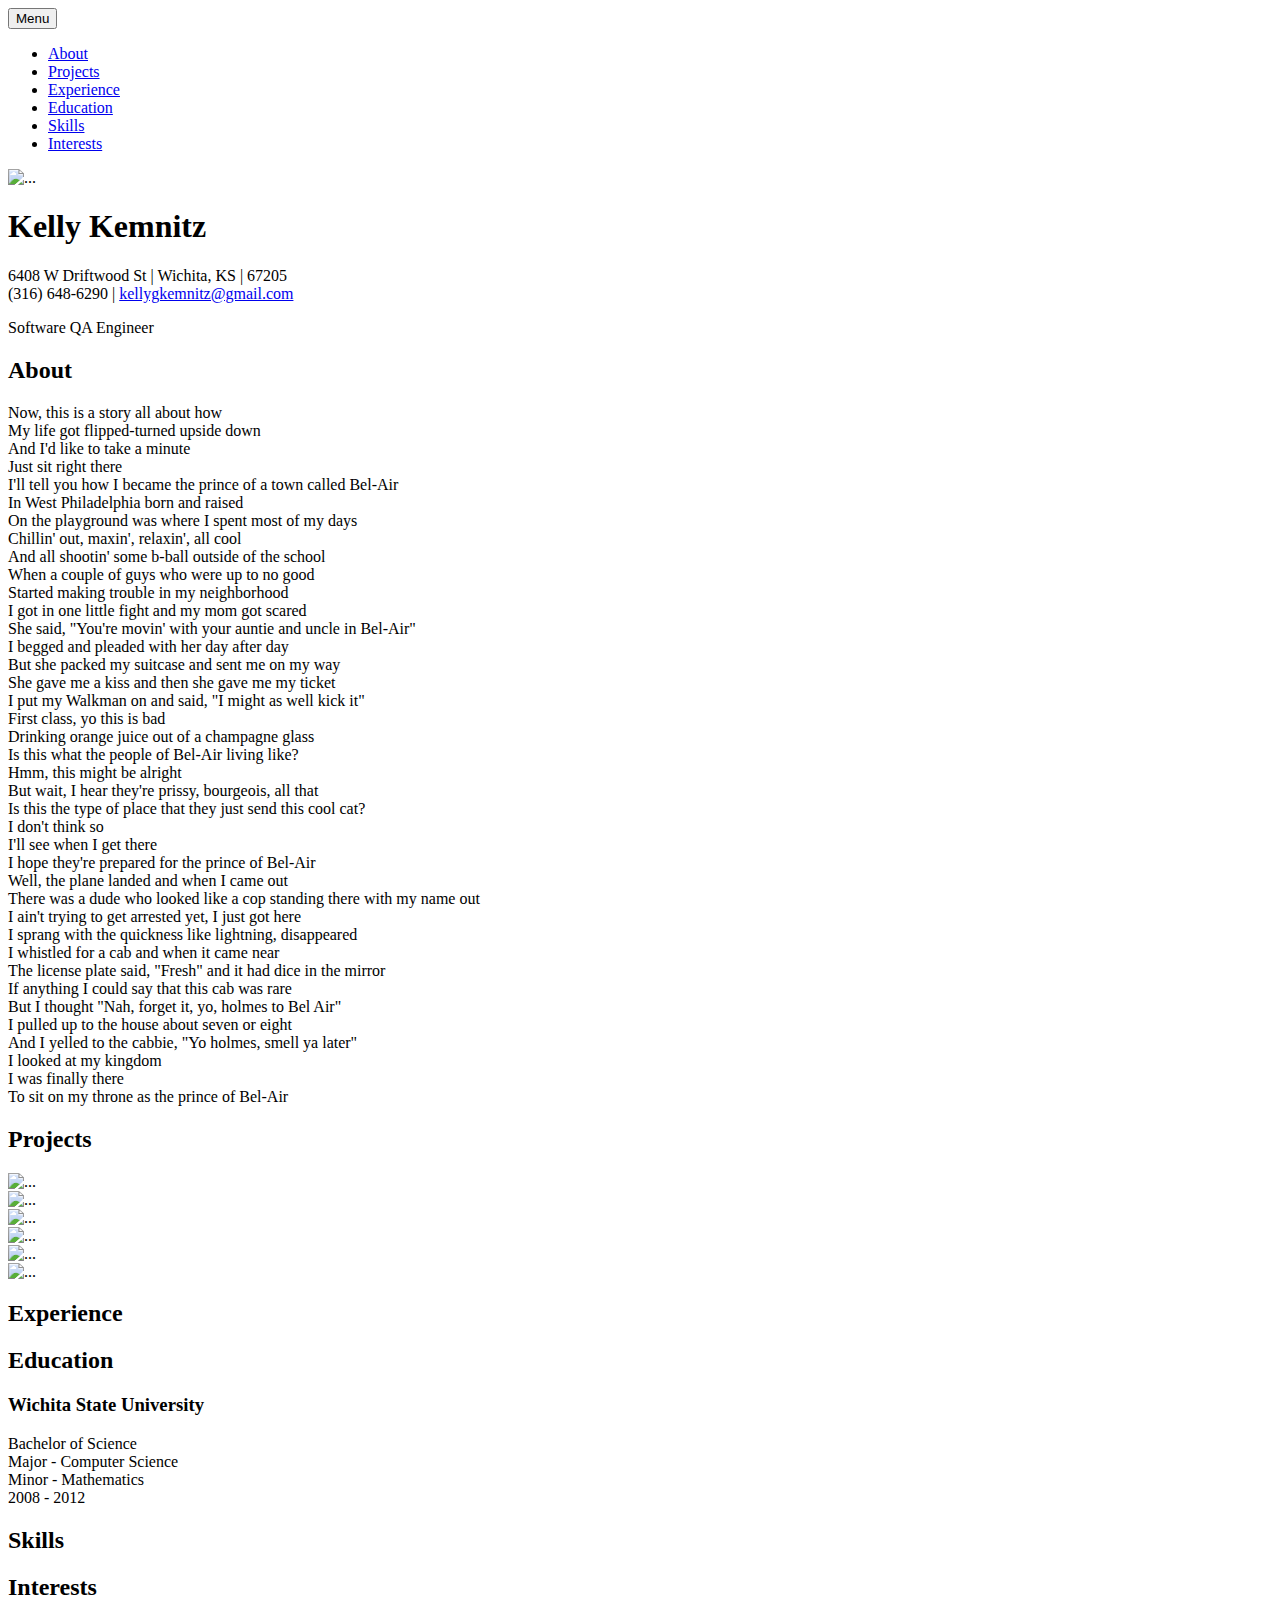
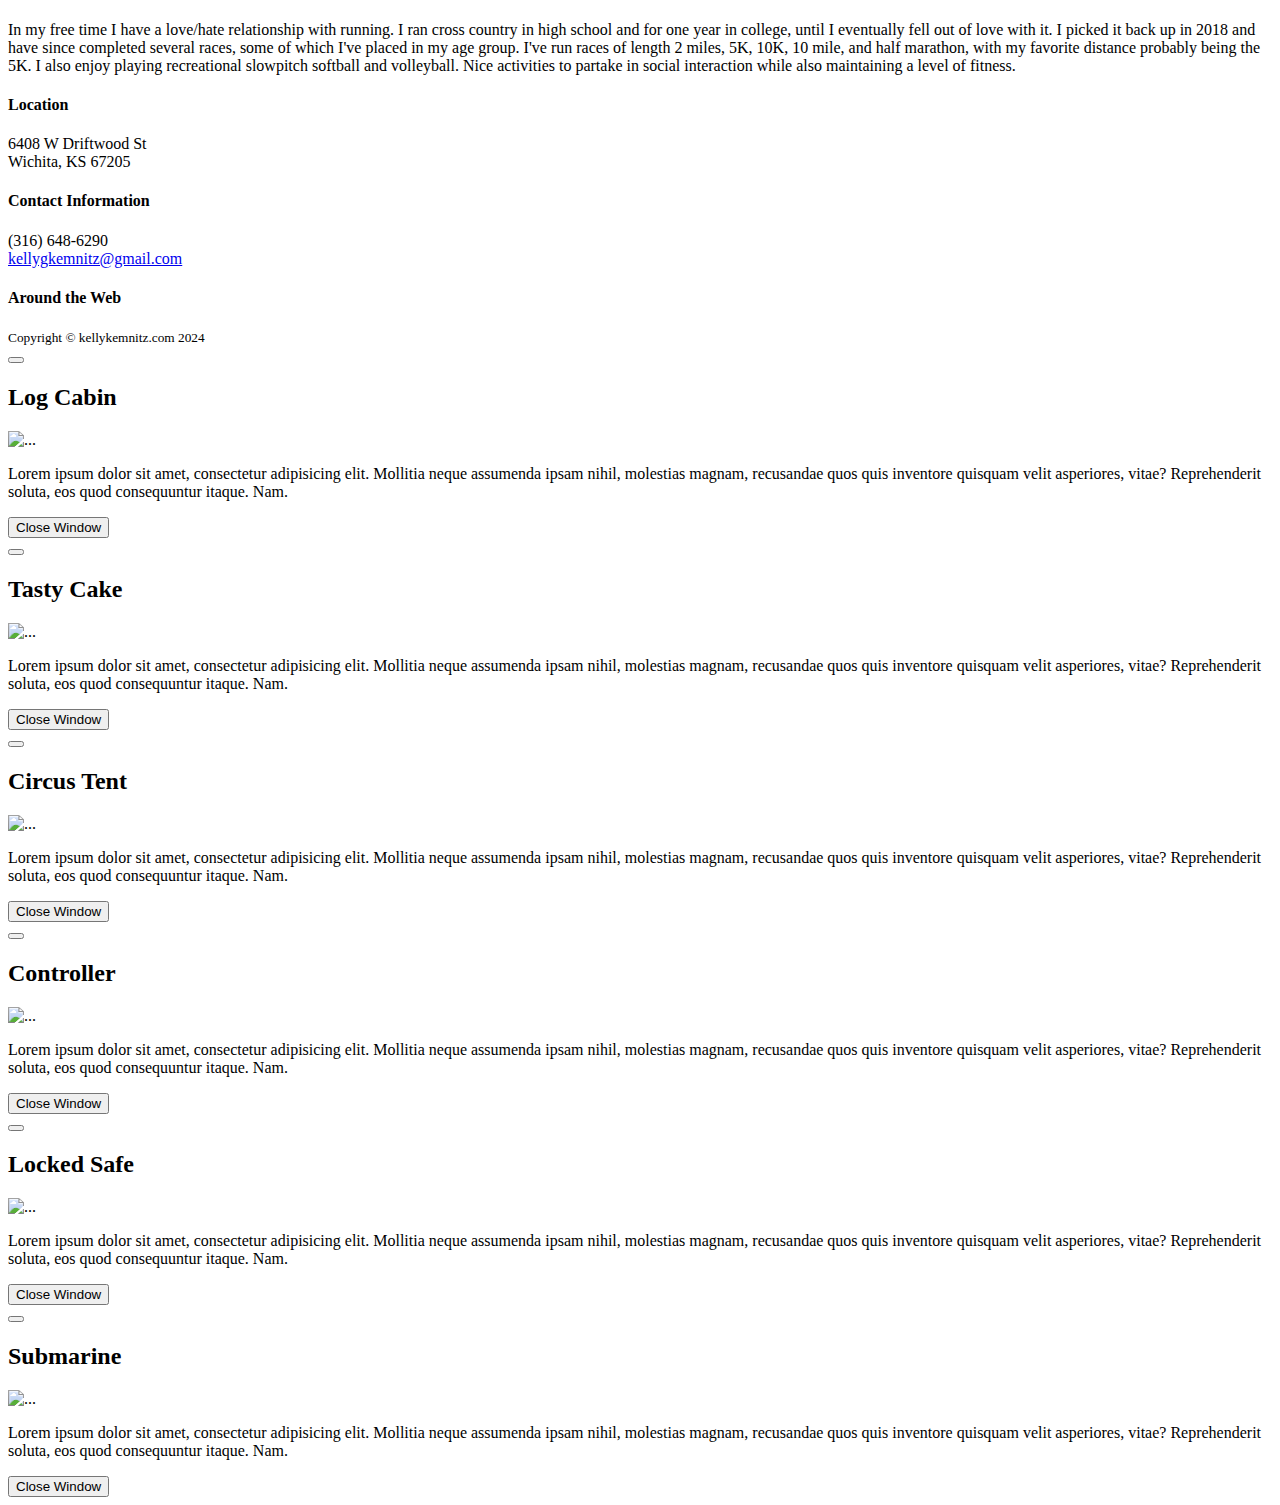
==== templates/index.html @ 446fc8fb "Moving to flask app" ====
<!DOCTYPE html>
<html lang="en">
    <head>
        <meta charset="utf-8" />
        <meta name="viewport" content="width=device-width, initial-scale=1, shrink-to-fit=no" />
        <meta name="description" content="" />
        <meta name="author" content="" />
        <title>kellykemnitz.com</title>
        <!-- Favicon-->
        <link rel="icon" type="image/x-icon" href="static/favicon.ico" />
        <!-- Font Awesome icons (free version)-->
        <script src="https://use.fontawesome.com/releases/v6.3.0/js/all.js" crossorigin="anonymous"></script>
        <!-- Google fonts-->
        <link href="https://fonts.googleapis.com/css?family=Montserrat:400,700" rel="stylesheet" type="text/css" />
        <link href="https://fonts.googleapis.com/css?family=Lato:400,700,400italic,700italic" rel="stylesheet" type="text/css" />
        <!-- Core theme CSS (includes Bootstrap)-->
        <link href="static/styles.css" rel="stylesheet" />
    </head>
    <body id="page-top">
        <!-- Navigation-->
        <nav class="navbar navbar-expand-lg bg-secondary text-uppercase fixed-top" id="mainNav">
            <div class="container">
                <!-- <a class="navbar-brand" href="#page-top">Start Bootstrap</a> -->
                <button class="navbar-toggler text-uppercase font-weight-bold bg-primary text-white rounded" type="button" data-bs-toggle="collapse" data-bs-target="#navbarResponsive" aria-controls="navbarResponsive" aria-expanded="false" aria-label="Toggle navigation">
                    Menu
                    <i class="fas fa-bars"></i>
                </button>
                <div class="collapse navbar-collapse" id="navbarResponsive">
                    <ul class="navbar-nav ms-auto">
                        <li class="nav-item mx-0 mx-lg-1"><a class="nav-link py-3 px-0 px-lg-3 rounded" href="#about">About</a></li>
                        <li class="nav-item mx-0 mx-lg-1"><a class="nav-link py-3 px-0 px-lg-3 rounded" href="#projects">Projects</a></li>
                        <li class="nav-item mx-0 mx-lg-1"><a class="nav-link py-3 px-0 px-lg-3 rounded" href="#experience">Experience</a></li>
                        <li class="nav-item mx-0 mx-lg-1"><a class="nav-link py-3 px-0 px-lg-3 rounded" href="#education">Education</a></li>
                        <li class="nav-item mx-0 mx-lg-1"><a class="nav-link py-3 px-0 px-lg-3 rounded" href="#skills">Skills</a></li>
                        <li class="nav-item mx-0 mx-lg-1"><a class="nav-link py-3 px-0 px-lg-3 rounded" href="#interests">Interests</a></li>
                    </ul>
                </div>
            </div>
        </nav>
        
        <!-- Masthead-->
        <header class="masthead bg-primary text-white text-center">
            <div class="container d-flex align-items-center flex-column">
                <!-- Masthead Avatar Image-->
                <img class="masthead-avatar mb-5 rounded-circle" src="static/img/profile.png" alt="..." />
                <!-- <img class="img-fluid img-profile rounded-circle mx-auto mb-2" src="static/img/profile.png" alt="..." /> -->
                <!-- Masthead Heading-->
                <h1 class="masthead-heading text-uppercase mb-3">Kelly Kemnitz</h1>
                <div class="masthead-subheading mb-0">
                    6408 W Driftwood St | Wichita, KS | 67205
                </div>
                <div class="masthead-subheading mb-5">
                    (316) 648-6290 | <i class="fa-regular fa-envelope"></i><a href="mailto:kellygkemnitz@gmail.com">kellygkemnitz@gmail.com</a> 
                </div>
                <div class="col-lg-4 mb-5 mb-lg-0">
                    <a class="btn btn-outline-light btn-social mx-1" href="https://www.linkedin.com/in/kellykemnitz/"><i class="fab fa-fw fa-linkedin-in"></i></a>
                    <a class="btn btn-outline-light btn-social mx-1" href="https://github.com/kellygkemnitz/"><i class="fab fa-fw fa-github"></i></a>
                    <a class="btn btn-outline-light btn-social mx-1" href="http://www.kellykemnitz.com"><i class="fab fa-fw fa-dribbble"></i></a>
                </div>
                <!-- Icon Divider-->
                <div class="divider-custom divider-light">
                    <div class="divider-custom-line"></div>
                    <div class="divider-custom-icon"><i class="fas fa-star"></i></div>
                    <div class="divider-custom-line"></div>
                </div>
                <!-- Masthead Subheading-->
                <p class="masthead-subheading font-weight-light mb-0">Software QA Engineer</p>
            </div>
        </header>

        <!-- About Section-->
        <section class="page-section" id="about">
            <div class="container">
                <!-- About Section Heading-->
                <h2 class="page-section-heading text-center text-uppercase text-secondary mb-0">About</h2>
                <!-- Icon Divider-->
                <div class="divider-custom">
                    <div class="divider-custom-line"></div>
                    <div class="divider-custom-icon"><i class="fas fa-star"></i></div>
                    <div class="divider-custom-line"></div>
                </div>
                <!-- About Section Content-->
                <div class="row">
                    <p class="lead">
                        Now, this is a story all about how<br>
                        My life got flipped-turned upside down<br>
                        And I'd like to take a minute<br>
                        Just sit right there<br>
                        I'll tell you how I became the prince of a town called Bel-Air<br>
                        In West Philadelphia born and raised<br>
                        On the playground was where I spent most of my days<br>
                        Chillin' out, maxin', relaxin', all cool<br>
                        And all shootin' some b-ball outside of the school<br>
                        When a couple of guys who were up to no good<br>
                        Started making trouble in my neighborhood<br>
                        I got in one little fight and my mom got scared<br>
                        She said, "You're movin' with your auntie and uncle in Bel-Air"<br>
                        I begged and pleaded with her day after day<br>
                        But she packed my suitcase and sent me on my way<br>
                        She gave me a kiss and then she gave me my ticket<br>
                        I put my Walkman on and said, "I might as well kick it"<br>
                        First class, yo this is bad<br>
                        Drinking orange juice out of a champagne glass<br>
                        Is this what the people of Bel-Air living like?<br>
                        Hmm, this might be alright<br>
                        But wait, I hear they're prissy, bourgeois, all that<br>
                        Is this the type of place that they just send this cool cat?<br>
                        I don't think so<br>
                        I'll see when I get there<br>
                        I hope they're prepared for the prince of Bel-Air<br>
                        Well, the plane landed and when I came out<br>
                        There was a dude who looked like a cop standing there with my name out<br>
                        I ain't trying to get arrested yet, I just got here<br>
                        I sprang with the quickness like lightning, disappeared<br>
                        I whistled for a cab and when it came near<br>
                        The license plate said, "Fresh" and it had dice in the mirror<br>
                        If anything I could say that this cab was rare<br>
                        But I thought "Nah, forget it, yo, holmes to Bel Air"<br>
                        I pulled up to the house about seven or eight<br>
                        And I yelled to the cabbie, "Yo holmes, smell ya later"<br>
                        I looked at my kingdom<br>
                        I was finally there<br>
                        To sit on my throne as the prince of Bel-Air
                    </p>
                </div>
            </div>
        </section>

        <!-- Projects Section-->
        <section class="page-section bg-primary text-white" id="projects">
            <div class="container">
                <!-- Projects Section Heading-->
                <h2 class="page-section-heading text-center text-uppercase text-white mb-0">Projects</h2>
                <!-- Icon Divider-->
                <div class="divider-custom divider-light">
                    <div class="divider-custom-line"></div>
                    <div class="divider-custom-icon"><i class="fas fa-star"></i></div>
                    <div class="divider-custom-line"></div>
                </div>
                <!-- Portfolio Grid Items-->
                <div class="row justify-content-center">
                    <!-- Portfolio Item 1-->
                    <div class="col-md-6 col-lg-4 mb-5">
                        <div class="portfolio-item mx-auto" data-bs-toggle="modal" data-bs-target="#portfolioModal1">
                            <div class="portfolio-item-caption d-flex align-items-center justify-content-center h-100 w-100">
                                <div class="portfolio-item-caption-content text-center text-white"><i class="fas fa-plus fa-3x"></i></div>
                            </div>
                            <img class="img-fluid" src="static/img/portfolio/cabin.png" alt="..." />
                        </div>
                    </div>
                    <!-- Portfolio Item 2-->
                    <div class="col-md-6 col-lg-4 mb-5">
                        <div class="portfolio-item mx-auto" data-bs-toggle="modal" data-bs-target="#portfolioModal2">
                            <div class="portfolio-item-caption d-flex align-items-center justify-content-center h-100 w-100">
                                <div class="portfolio-item-caption-content text-center text-white"><i class="fas fa-plus fa-3x"></i></div>
                            </div>
                            <img class="img-fluid" src="static/img/portfolio/cake.png" alt="..." />
                        </div>
                    </div>
                    <!-- Portfolio Item 3-->
                    <div class="col-md-6 col-lg-4 mb-5">
                        <div class="portfolio-item mx-auto" data-bs-toggle="modal" data-bs-target="#portfolioModal3">
                            <div class="portfolio-item-caption d-flex align-items-center justify-content-center h-100 w-100">
                                <div class="portfolio-item-caption-content text-center text-white"><i class="fas fa-plus fa-3x"></i></div>
                            </div>
                            <img class="img-fluid" src="static/img/portfolio/circus.png" alt="..." />
                        </div>
                    </div>
                    <!-- Portfolio Item 4-->
                    <div class="col-md-6 col-lg-4 mb-5 mb-lg-0">
                        <div class="portfolio-item mx-auto" data-bs-toggle="modal" data-bs-target="#portfolioModal4">
                            <div class="portfolio-item-caption d-flex align-items-center justify-content-center h-100 w-100">
                                <div class="portfolio-item-caption-content text-center text-white"><i class="fas fa-plus fa-3x"></i></div>
                            </div>
                            <img class="img-fluid" src="static/img/portfolio/game.png" alt="..." />
                        </div>
                    </div>
                    <!-- Portfolio Item 5-->
                    <div class="col-md-6 col-lg-4 mb-5 mb-md-0">
                        <div class="portfolio-item mx-auto" data-bs-toggle="modal" data-bs-target="#portfolioModal5">
                            <div class="portfolio-item-caption d-flex align-items-center justify-content-center h-100 w-100">
                                <div class="portfolio-item-caption-content text-center text-white"><i class="fas fa-plus fa-3x"></i></div>
                            </div>
                            <img class="img-fluid" src="static/img/portfolio/safe.png" alt="..." />
                        </div>
                    </div>
                    <!-- Portfolio Item 6-->
                    <div class="col-md-6 col-lg-4">
                        <div class="portfolio-item mx-auto" data-bs-toggle="modal" data-bs-target="#portfolioModal6">
                            <div class="portfolio-item-caption d-flex align-items-center justify-content-center h-100 w-100">
                                <div class="portfolio-item-caption-content text-center text-white"><i class="fas fa-plus fa-3x"></i></div>
                            </div>
                            <img class="img-fluid" src="static/img/portfolio/submarine.png" alt="..." />
                        </div>
                    </div>
                </div>
            </div>
        </section>

        <section class="page-section" id="experience">
            <div class="container">
                <!-- Experience Section Heading-->
                <h2 class="page-section-heading text-center text-uppercase text-secondary mb-0">Experience</h2>
                <!-- Icon Divider-->
                <div class="divider-custom">
                    <div class="divider-custom-line"></div>
                    <div class="divider-custom-icon"><i class="fas fa-star"></i></div>
                    <div class="divider-custom-line"></div>
                </div>
            </div>
            <!-- <div class="d-flex flex-column flex-md-row justify-content-between mb-5">
                <div class="flex-grow-1">
                    <h3 class="mb-0">Quality Assurance Engineer III</h3>
                    <div class="subheading mb-3">NetApp</div>
                    <p>
                        • Served as team lead, driving process improvements, offering technical guidance, and mentoring junior engineers.<br>
                        • Transitioned iSCSI test configurations to a virtual infrastructure powered by VMware, reducing capital expenditures by 60%.<br>
                        • Adopted Agile practices within the team, implementing 20-day sprint cycle and daily standups, driving increased productivity and efficiency.<br>
                        • Designed, implemented, and documented a thorough test strategy to ensure seamless compatibility between VMware vSphere ESXi and NVMe over Fabrics (NVMe-oF) storage solutions.<br>
                        • Resolved issues and provided expert guidance by efficiently managing escalations from customer support and technical marketing teams.<br>
                        • Acted as team representative in defect standup meetings, ensuring overall release health and advocated for potential stop-ship issues.<br>
                        • Fostered strong partnerships with Original Equipment Manufacturers (OEMs) to coordinate qualification effortsand develop tailored test plans that aligned with their product release schedules.
                    </p>
                    </div>
                    <div class="flex-shrink-0"><span class="text-primary">April 2016 - August 2024</span></div>
                    <h3 class="mb-0">Quality Assurance Engineer II</h3>
                    <div class="subheading mb-3">NetApp</div>
                    <p>
                        • Achieved certification for over 1200 distinct VMware solutions to be used with block storage product offerings, validating their compatibility and performance.
                        • Streamlined VMware deployment times in lab environments by 75% through the development of PowerCLI scripts and integration of provisioning software Cobbler.
                        • Reduced lab footprint by 40% through the consolidation of hardware components in test configurations, optimizing resource utilization and maximizing test coverage.
                        • Built and managed a centralized VMware vCenter infrastructure that was shared effectively across development and quality assurance teams.
                        • Cultivated a strategic partnership with VMware to accelerate defect resolution and gain early access to VMware releases, optimizing software development lifecycle.
                    </p>
                    <div class="flex-shrink-0"><span class="text-primary">October 2014 - April 2016</span></div>
                    <h3 class="mb-0">Quality Assurance Engineer I</h3>
                    <div class="subheading mb-3">NetApp</div>
                    <p>
                        • Implemented and executed comprehensive test strategy for storage failover driver and block storage product, resulting in over 50 unique solutions certified for Windows Server Catalog.
                        • Developed documentation for Windows Server solutions, enhancing the setup and configuration processes for internal and external customers.
                        • Identified and validated use cases for Hyper-V Virtual Fibre Channel, enabling enhanced storage scalability.
                    </p>
                    <div class="flex-shrink-0"><span class="text-primary">October 2011 - April 2014</span></div>
                </div>
            </div> -->
            <!-- <object class="pdf" data="static/resume.pdf"></object> -->
        </section>

        <section class="page-section bg-primary text-white" id="education">
            <div class="container">
                <!-- Education Section Heading-->
                <h2 class="page-section-heading text-center text-uppercase text-white mb-0">Education</h2>
                <!-- Icon Divider-->
                <div class="divider-custom divider-light">
                    <div class="divider-custom-line"></div>
                    <div class="divider-custom-icon"><i class="fas fa-star"></i></div>
                    <div class="divider-custom-line"></div>
                </div>
            </div>
            <div class="d-flex flex-column flex-md-row justify-content-between mb-5">
                <div class="flex-grow-1">
                    <h3 class="mb-0">Wichita State University</h3>
                    <div class="subheading mb-3">Bachelor of Science</div>
                    <div class="mb-3">Major - Computer Science</div>
                    <div class="mb-4">Minor - Mathematics</div>
                </div>
                <div class="flex-shrink-0"><span class="text-primary">2008 - 2012</span></div>
            </div>
        </section>

        <section class="page-section" id="skills">
            <div class="container">
                <!-- Skills Section Heading-->
                <h2 class="page-section-heading text-center text-uppercase text-secondary mb-0">Skills</h2>
                <!-- Icon Divider-->
                <div class="divider-custom">
                    <div class="divider-custom-line"></div>
                    <div class="divider-custom-icon"><i class="fas fa-star"></i></div>
                    <div class="divider-custom-line"></div>
                </div>
            </div>
        </section>

        <section class="page-section bg-primary text-white" id="interests">
            <div class="container">
                <!-- Interests Section Heading-->
                <h2 class="page-section-heading text-center text-uppercase text-white mb-0">Interests</h2>
                <!-- Icon Divider-->
                <div class="divider-custom divider-light">
                    <div class="divider-custom-line"></div>
                    <div class="divider-custom-icon"><i class="fas fa-star"></i></div>
                    <div class="divider-custom-line"></div>
                </div>
            <!-- Interests Section Content-->
            <div class="row">
                <p class="lead">
                    In my free time I have a love/hate relationship with running. I ran cross country in high school and for one year in college, until I eventually fell out of love with it. I picked it back up in 2018 and have since completed several races, some of which I've placed in my age group. I've run races of length 2 miles, 5K, 10K, 10 mile, and half marathon, with my favorite distance probably being the 5K.

                    I also enjoy playing recreational slowpitch softball and volleyball. Nice activities to partake in social interaction while also maintaining a level of fitness.
                </p>
            </div>
        </section>

        <!-- Footer-->
        <footer class="footer text-center">
            <div class="container">
                <div class="row">
                    <!-- Footer Location-->
                    <div class="col-lg-4 mb-5 mb-lg-0">
                        <h4 class="text-uppercase mb-4">Location</h4>
                        <p class="lead mb-0">
                            6408 W Driftwood St
                            <br />
                            Wichita, KS 67205
                        </p>
                    </div>
                    <div class="col-lg-4 mb-5 mb-lg-0">
                        <h4 class="text-uppercase mb-4">Contact Information</h4>
                        <p class="lead mb-0">
                            (316) 648-6290
                            <br />
                            <i class="fa-regular fa-envelope"></i>
                            <a href="mailto:kellygkemnitz@gmail.com">kellygkemnitz@gmail.com</a>
                        </p>
                    </div>
                    <!-- Footer Social Icons-->
                    <div class="col-lg-4 mb-5 mb-lg-0">
                        <h4 class="text-uppercase mb-4">Around the Web</h4>
                        <a class="btn btn-outline-light btn-social mx-1" href="https://www.linkedin.com/in/kellykemnitz/"><i class="fab fa-fw fa-linkedin-in"></i></a>
                        <a class="btn btn-outline-light btn-social mx-1" href="https://github.com/kellygkemnitz/"><i class="fab fa-fw fa-github"></i></a>
                        <a class="btn btn-outline-light btn-social mx-1" href="http://www.kellykemnitz.com"><i class="fab fa-fw fa-dribbble"></i></a>
                    </div>
                </div>
            </div>
        </footer>
        <!-- Copyright Section-->
        <div class="copyright py-4 text-center text-white">
            <div class="container"><small>Copyright &copy; kellykemnitz.com 2024</small></div>
        </div>
        <!-- Portfolio Modals-->
        <!-- Portfolio Modal 1-->
        <div class="portfolio-modal modal fade" id="portfolioModal1" tabindex="-1" aria-labelledby="portfolioModal1" aria-hidden="true">
            <div class="modal-dialog modal-xl">
                <div class="modal-content">
                    <div class="modal-header border-0"><button class="btn-close" type="button" data-bs-dismiss="modal" aria-label="Close"></button></div>
                    <div class="modal-body text-center pb-5">
                        <div class="container">
                            <div class="row justify-content-center">
                                <div class="col-lg-8">
                                    <!-- Portfolio Modal - Title-->
                                    <h2 class="portfolio-modal-title text-secondary text-uppercase mb-0">Log Cabin</h2>
                                    <!-- Icon Divider-->
                                    <div class="divider-custom">
                                        <div class="divider-custom-line"></div>
                                        <div class="divider-custom-icon"><i class="fas fa-star"></i></div>
                                        <div class="divider-custom-line"></div>
                                    </div>
                                    <!-- Portfolio Modal - Image-->
                                    <img class="img-fluid rounded mb-5" src="static/img/portfolio/cabin.png" alt="..." />
                                    <!-- Portfolio Modal - Text-->
                                    <p class="mb-4">Lorem ipsum dolor sit amet, consectetur adipisicing elit. Mollitia neque assumenda ipsam nihil, molestias magnam, recusandae quos quis inventore quisquam velit asperiores, vitae? Reprehenderit soluta, eos quod consequuntur itaque. Nam.</p>
                                    <button class="btn btn-primary" data-bs-dismiss="modal">
                                        <i class="fas fa-xmark fa-fw"></i>
                                        Close Window
                                    </button>
                                </div>
                            </div>
                        </div>
                    </div>
                </div>
            </div>
        </div>
        <!-- Portfolio Modal 2-->
        <div class="portfolio-modal modal fade" id="portfolioModal2" tabindex="-1" aria-labelledby="portfolioModal2" aria-hidden="true">
            <div class="modal-dialog modal-xl">
                <div class="modal-content">
                    <div class="modal-header border-0"><button class="btn-close" type="button" data-bs-dismiss="modal" aria-label="Close"></button></div>
                    <div class="modal-body text-center pb-5">
                        <div class="container">
                            <div class="row justify-content-center">
                                <div class="col-lg-8">
                                    <!-- Portfolio Modal - Title-->
                                    <h2 class="portfolio-modal-title text-secondary text-uppercase mb-0">Tasty Cake</h2>
                                    <!-- Icon Divider-->
                                    <div class="divider-custom">
                                        <div class="divider-custom-line"></div>
                                        <div class="divider-custom-icon"><i class="fas fa-star"></i></div>
                                        <div class="divider-custom-line"></div>
                                    </div>
                                    <!-- Portfolio Modal - Image-->
                                    <img class="img-fluid rounded mb-5" src="static/img/portfolio/cake.png" alt="..." />
                                    <!-- Portfolio Modal - Text-->
                                    <p class="mb-4">Lorem ipsum dolor sit amet, consectetur adipisicing elit. Mollitia neque assumenda ipsam nihil, molestias magnam, recusandae quos quis inventore quisquam velit asperiores, vitae? Reprehenderit soluta, eos quod consequuntur itaque. Nam.</p>
                                    <button class="btn btn-primary" data-bs-dismiss="modal">
                                        <i class="fas fa-xmark fa-fw"></i>
                                        Close Window
                                    </button>
                                </div>
                            </div>
                        </div>
                    </div>
                </div>
            </div>
        </div>
        <!-- Portfolio Modal 3-->
        <div class="portfolio-modal modal fade" id="portfolioModal3" tabindex="-1" aria-labelledby="portfolioModal3" aria-hidden="true">
            <div class="modal-dialog modal-xl">
                <div class="modal-content">
                    <div class="modal-header border-0"><button class="btn-close" type="button" data-bs-dismiss="modal" aria-label="Close"></button></div>
                    <div class="modal-body text-center pb-5">
                        <div class="container">
                            <div class="row justify-content-center">
                                <div class="col-lg-8">
                                    <!-- Portfolio Modal - Title-->
                                    <h2 class="portfolio-modal-title text-secondary text-uppercase mb-0">Circus Tent</h2>
                                    <!-- Icon Divider-->
                                    <div class="divider-custom">
                                        <div class="divider-custom-line"></div>
                                        <div class="divider-custom-icon"><i class="fas fa-star"></i></div>
                                        <div class="divider-custom-line"></div>
                                    </div>
                                    <!-- Portfolio Modal - Image-->
                                    <img class="img-fluid rounded mb-5" src="static/img/portfolio/circus.png" alt="..." />
                                    <!-- Portfolio Modal - Text-->
                                    <p class="mb-4">Lorem ipsum dolor sit amet, consectetur adipisicing elit. Mollitia neque assumenda ipsam nihil, molestias magnam, recusandae quos quis inventore quisquam velit asperiores, vitae? Reprehenderit soluta, eos quod consequuntur itaque. Nam.</p>
                                    <button class="btn btn-primary" data-bs-dismiss="modal">
                                        <i class="fas fa-xmark fa-fw"></i>
                                        Close Window
                                    </button>
                                </div>
                            </div>
                        </div>
                    </div>
                </div>
            </div>
        </div>
        <!-- Portfolio Modal 4-->
        <div class="portfolio-modal modal fade" id="portfolioModal4" tabindex="-1" aria-labelledby="portfolioModal4" aria-hidden="true">
            <div class="modal-dialog modal-xl">
                <div class="modal-content">
                    <div class="modal-header border-0"><button class="btn-close" type="button" data-bs-dismiss="modal" aria-label="Close"></button></div>
                    <div class="modal-body text-center pb-5">
                        <div class="container">
                            <div class="row justify-content-center">
                                <div class="col-lg-8">
                                    <!-- Portfolio Modal - Title-->
                                    <h2 class="portfolio-modal-title text-secondary text-uppercase mb-0">Controller</h2>
                                    <!-- Icon Divider-->
                                    <div class="divider-custom">
                                        <div class="divider-custom-line"></div>
                                        <div class="divider-custom-icon"><i class="fas fa-star"></i></div>
                                        <div class="divider-custom-line"></div>
                                    </div>
                                    <!-- Portfolio Modal - Image-->
                                    <img class="img-fluid rounded mb-5" src="static/img/portfolio/game.png" alt="..." />
                                    <!-- Portfolio Modal - Text-->
                                    <p class="mb-4">Lorem ipsum dolor sit amet, consectetur adipisicing elit. Mollitia neque assumenda ipsam nihil, molestias magnam, recusandae quos quis inventore quisquam velit asperiores, vitae? Reprehenderit soluta, eos quod consequuntur itaque. Nam.</p>
                                    <button class="btn btn-primary" data-bs-dismiss="modal">
                                        <i class="fas fa-xmark fa-fw"></i>
                                        Close Window
                                    </button>
                                </div>
                            </div>
                        </div>
                    </div>
                </div>
            </div>
        </div>
        <!-- Portfolio Modal 5-->
        <div class="portfolio-modal modal fade" id="portfolioModal5" tabindex="-1" aria-labelledby="portfolioModal5" aria-hidden="true">
            <div class="modal-dialog modal-xl">
                <div class="modal-content">
                    <div class="modal-header border-0"><button class="btn-close" type="button" data-bs-dismiss="modal" aria-label="Close"></button></div>
                    <div class="modal-body text-center pb-5">
                        <div class="container">
                            <div class="row justify-content-center">
                                <div class="col-lg-8">
                                    <!-- Portfolio Modal - Title-->
                                    <h2 class="portfolio-modal-title text-secondary text-uppercase mb-0">Locked Safe</h2>
                                    <!-- Icon Divider-->
                                    <div class="divider-custom">
                                        <div class="divider-custom-line"></div>
                                        <div class="divider-custom-icon"><i class="fas fa-star"></i></div>
                                        <div class="divider-custom-line"></div>
                                    </div>
                                    <!-- Portfolio Modal - Image-->
                                    <img class="img-fluid rounded mb-5" src="static/img/portfolio/safe.png" alt="..." />
                                    <!-- Portfolio Modal - Text-->
                                    <p class="mb-4">Lorem ipsum dolor sit amet, consectetur adipisicing elit. Mollitia neque assumenda ipsam nihil, molestias magnam, recusandae quos quis inventore quisquam velit asperiores, vitae? Reprehenderit soluta, eos quod consequuntur itaque. Nam.</p>
                                    <button class="btn btn-primary" data-bs-dismiss="modal">
                                        <i class="fas fa-xmark fa-fw"></i>
                                        Close Window
                                    </button>
                                </div>
                            </div>
                        </div>
                    </div>
                </div>
            </div>
        </div>
        <!-- Portfolio Modal 6-->
        <div class="portfolio-modal modal fade" id="portfolioModal6" tabindex="-1" aria-labelledby="portfolioModal6" aria-hidden="true">
            <div class="modal-dialog modal-xl">
                <div class="modal-content">
                    <div class="modal-header border-0"><button class="btn-close" type="button" data-bs-dismiss="modal" aria-label="Close"></button></div>
                    <div class="modal-body text-center pb-5">
                        <div class="container">
                            <div class="row justify-content-center">
                                <div class="col-lg-8">
                                    <!-- Portfolio Modal - Title-->
                                    <h2 class="portfolio-modal-title text-secondary text-uppercase mb-0">Submarine</h2>
                                    <!-- Icon Divider-->
                                    <div class="divider-custom">
                                        <div class="divider-custom-line"></div>
                                        <div class="divider-custom-icon"><i class="fas fa-star"></i></div>
                                        <div class="divider-custom-line"></div>
                                    </div>
                                    <!-- Portfolio Modal - Image-->
                                    <img class="img-fluid rounded mb-5" src="static/img/portfolio/submarine.png" alt="..." />
                                    <!-- Portfolio Modal - Text-->
                                    <p class="mb-4">Lorem ipsum dolor sit amet, consectetur adipisicing elit. Mollitia neque assumenda ipsam nihil, molestias magnam, recusandae quos quis inventore quisquam velit asperiores, vitae? Reprehenderit soluta, eos quod consequuntur itaque. Nam.</p>
                                    <button class="btn btn-primary" data-bs-dismiss="modal">
                                        <i class="fas fa-xmark fa-fw"></i>
                                        Close Window
                                    </button>
                                </div>
                            </div>
                        </div>
                    </div>
                </div>
            </div>
        </div>
        <!-- Bootstrap core JS-->
        <script src="https://cdn.jsdelivr.net/npm/bootstrap@5.2.3/dist/js/bootstrap.bundle.min.js"></script>
        <!-- Core theme JS-->
        <script src="static/scripts.js"></script>
        <!-- * * * * * * * * * * * * * * * * * * * * * * * * * * * * * * * * * * * * * * * *-->
        <!-- * *                               SB Forms JS                               * *-->
        <!-- * * Activate your form at https://startbootstrap.com/solution/contact-forms * *-->
        <!-- * * * * * * * * * * * * * * * * * * * * * * * * * * * * * * * * * * * * * * * *-->
        <script src="https://cdn.startbootstrap.com/sb-forms-latest.js"></script>
    </body>
</html>
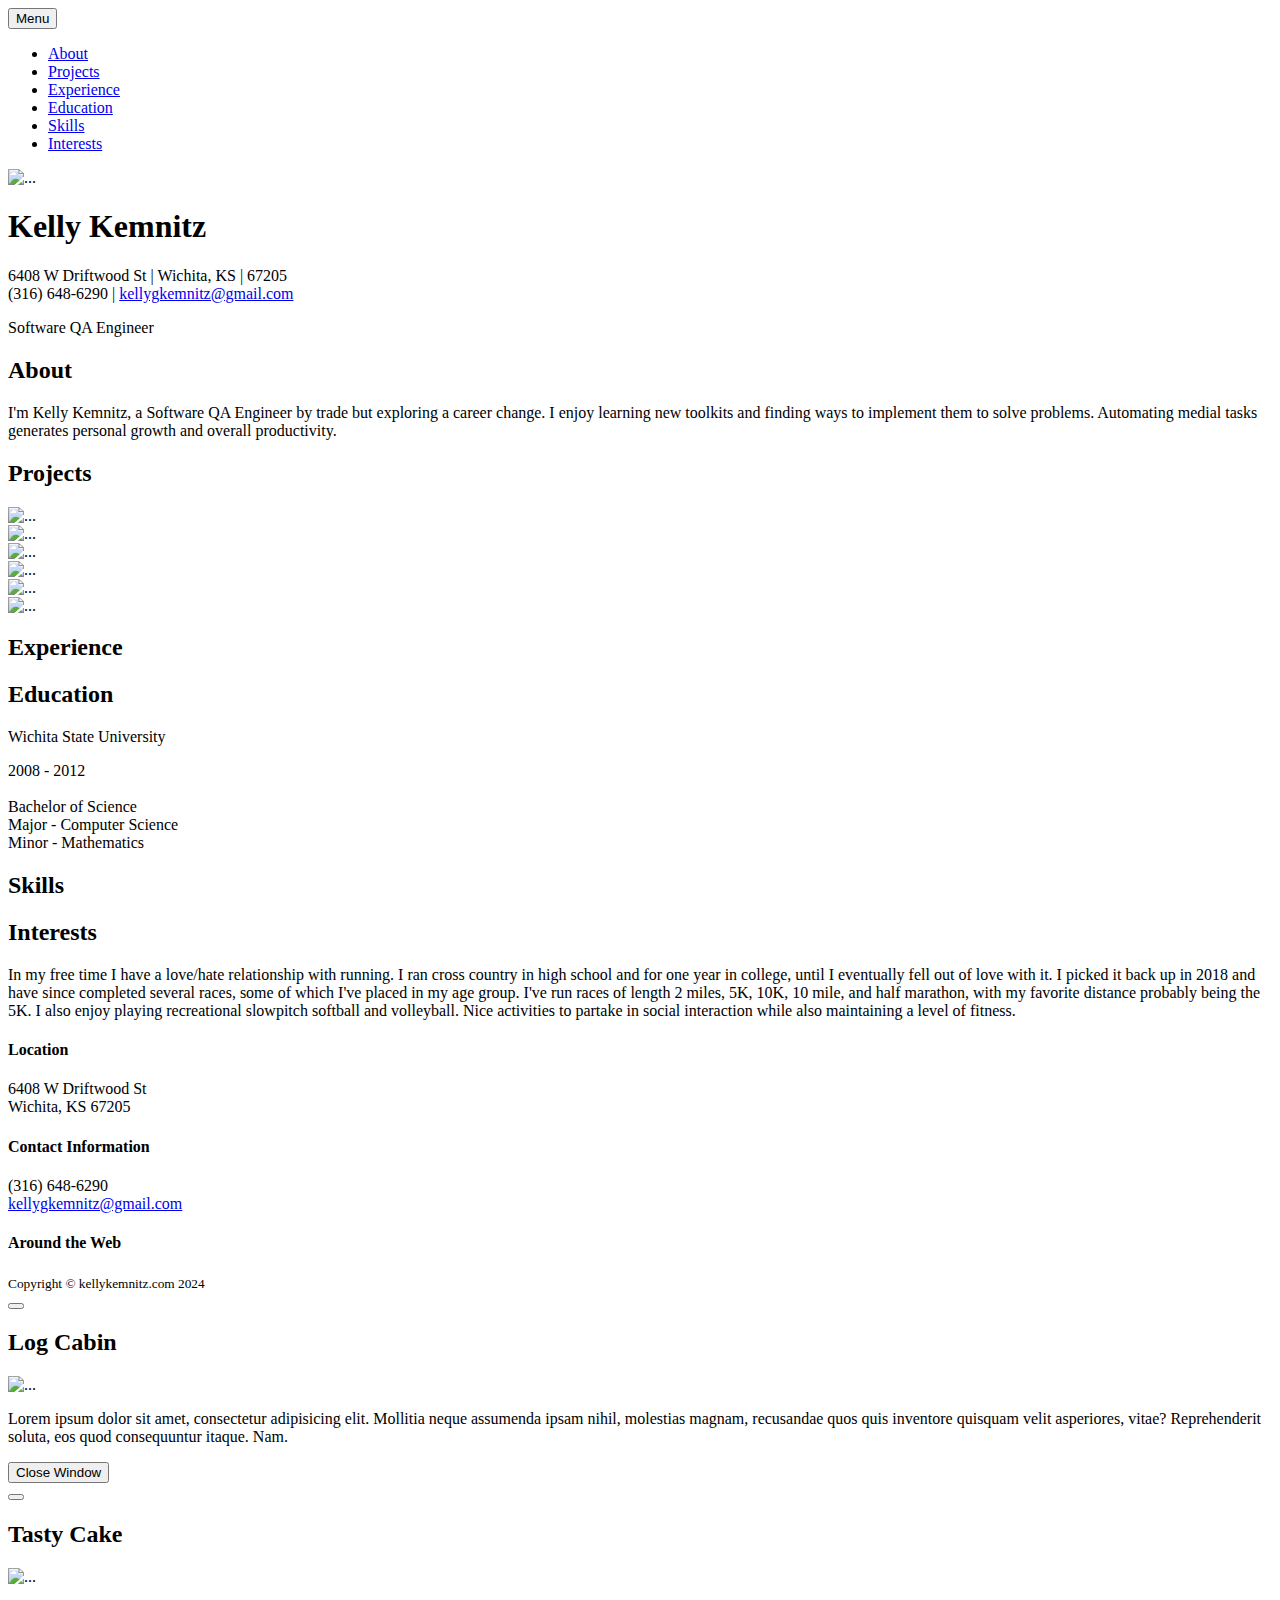
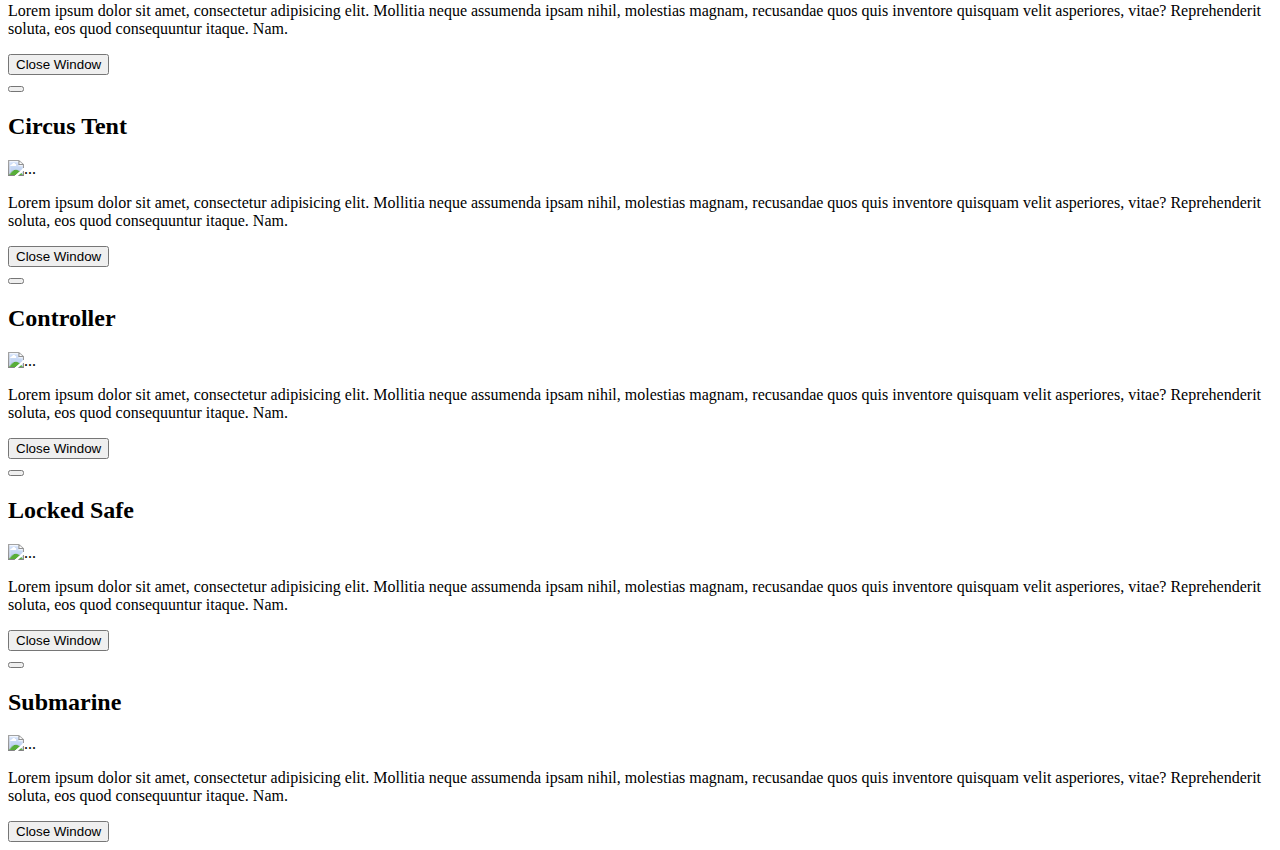
==== commit 175d4813: "Adding about me section" ====
--- a/templates/index.html
+++ b/templates/index.html
@@ -82,45 +82,7 @@
                 <!-- About Section Content-->
                 <div class="row">
                     <p class="lead">
-                        Now, this is a story all about how<br>
-                        My life got flipped-turned upside down<br>
-                        And I'd like to take a minute<br>
-                        Just sit right there<br>
-                        I'll tell you how I became the prince of a town called Bel-Air<br>
-                        In West Philadelphia born and raised<br>
-                        On the playground was where I spent most of my days<br>
-                        Chillin' out, maxin', relaxin', all cool<br>
-                        And all shootin' some b-ball outside of the school<br>
-                        When a couple of guys who were up to no good<br>
-                        Started making trouble in my neighborhood<br>
-                        I got in one little fight and my mom got scared<br>
-                        She said, "You're movin' with your auntie and uncle in Bel-Air"<br>
-                        I begged and pleaded with her day after day<br>
-                        But she packed my suitcase and sent me on my way<br>
-                        She gave me a kiss and then she gave me my ticket<br>
-                        I put my Walkman on and said, "I might as well kick it"<br>
-                        First class, yo this is bad<br>
-                        Drinking orange juice out of a champagne glass<br>
-                        Is this what the people of Bel-Air living like?<br>
-                        Hmm, this might be alright<br>
-                        But wait, I hear they're prissy, bourgeois, all that<br>
-                        Is this the type of place that they just send this cool cat?<br>
-                        I don't think so<br>
-                        I'll see when I get there<br>
-                        I hope they're prepared for the prince of Bel-Air<br>
-                        Well, the plane landed and when I came out<br>
-                        There was a dude who looked like a cop standing there with my name out<br>
-                        I ain't trying to get arrested yet, I just got here<br>
-                        I sprang with the quickness like lightning, disappeared<br>
-                        I whistled for a cab and when it came near<br>
-                        The license plate said, "Fresh" and it had dice in the mirror<br>
-                        If anything I could say that this cab was rare<br>
-                        But I thought "Nah, forget it, yo, holmes to Bel Air"<br>
-                        I pulled up to the house about seven or eight<br>
-                        And I yelled to the cabbie, "Yo holmes, smell ya later"<br>
-                        I looked at my kingdom<br>
-                        I was finally there<br>
-                        To sit on my throne as the prince of Bel-Air
+                        I'm Kelly Kemnitz, a Software QA Engineer by trade but exploring a career change. I enjoy learning new toolkits and finding ways to implement them to solve problems. Automating medial tasks generates personal growth and overall productivity.
                     </p>
                 </div>
             </div>
@@ -257,14 +219,13 @@
                     <div class="divider-custom-line"></div>
                 </div>
             </div>
-            <div class="d-flex flex-column flex-md-row justify-content-between mb-5">
-                <div class="flex-grow-1">
-                    <h3 class="mb-0">Wichita State University</h3>
-                    <div class="subheading mb-3">Bachelor of Science</div>
-                    <div class="mb-3">Major - Computer Science</div>
-                    <div class="mb-4">Minor - Mathematics</div>
-                </div>
-                <div class="flex-shrink-0"><span class="text-primary">2008 - 2012</span></div>
+            <div class="row">
+                <p class="lead">
+                    Wichita State University<div class="flex-shrink-0"><span class="text-white mb-0">2008 - 2012</span></div></br>
+                    Bachelor of Science</br>
+                    Major - Computer Science</br>
+                    Minor - Mathematics</br>
+                </p>
             </div>
         </section>
 
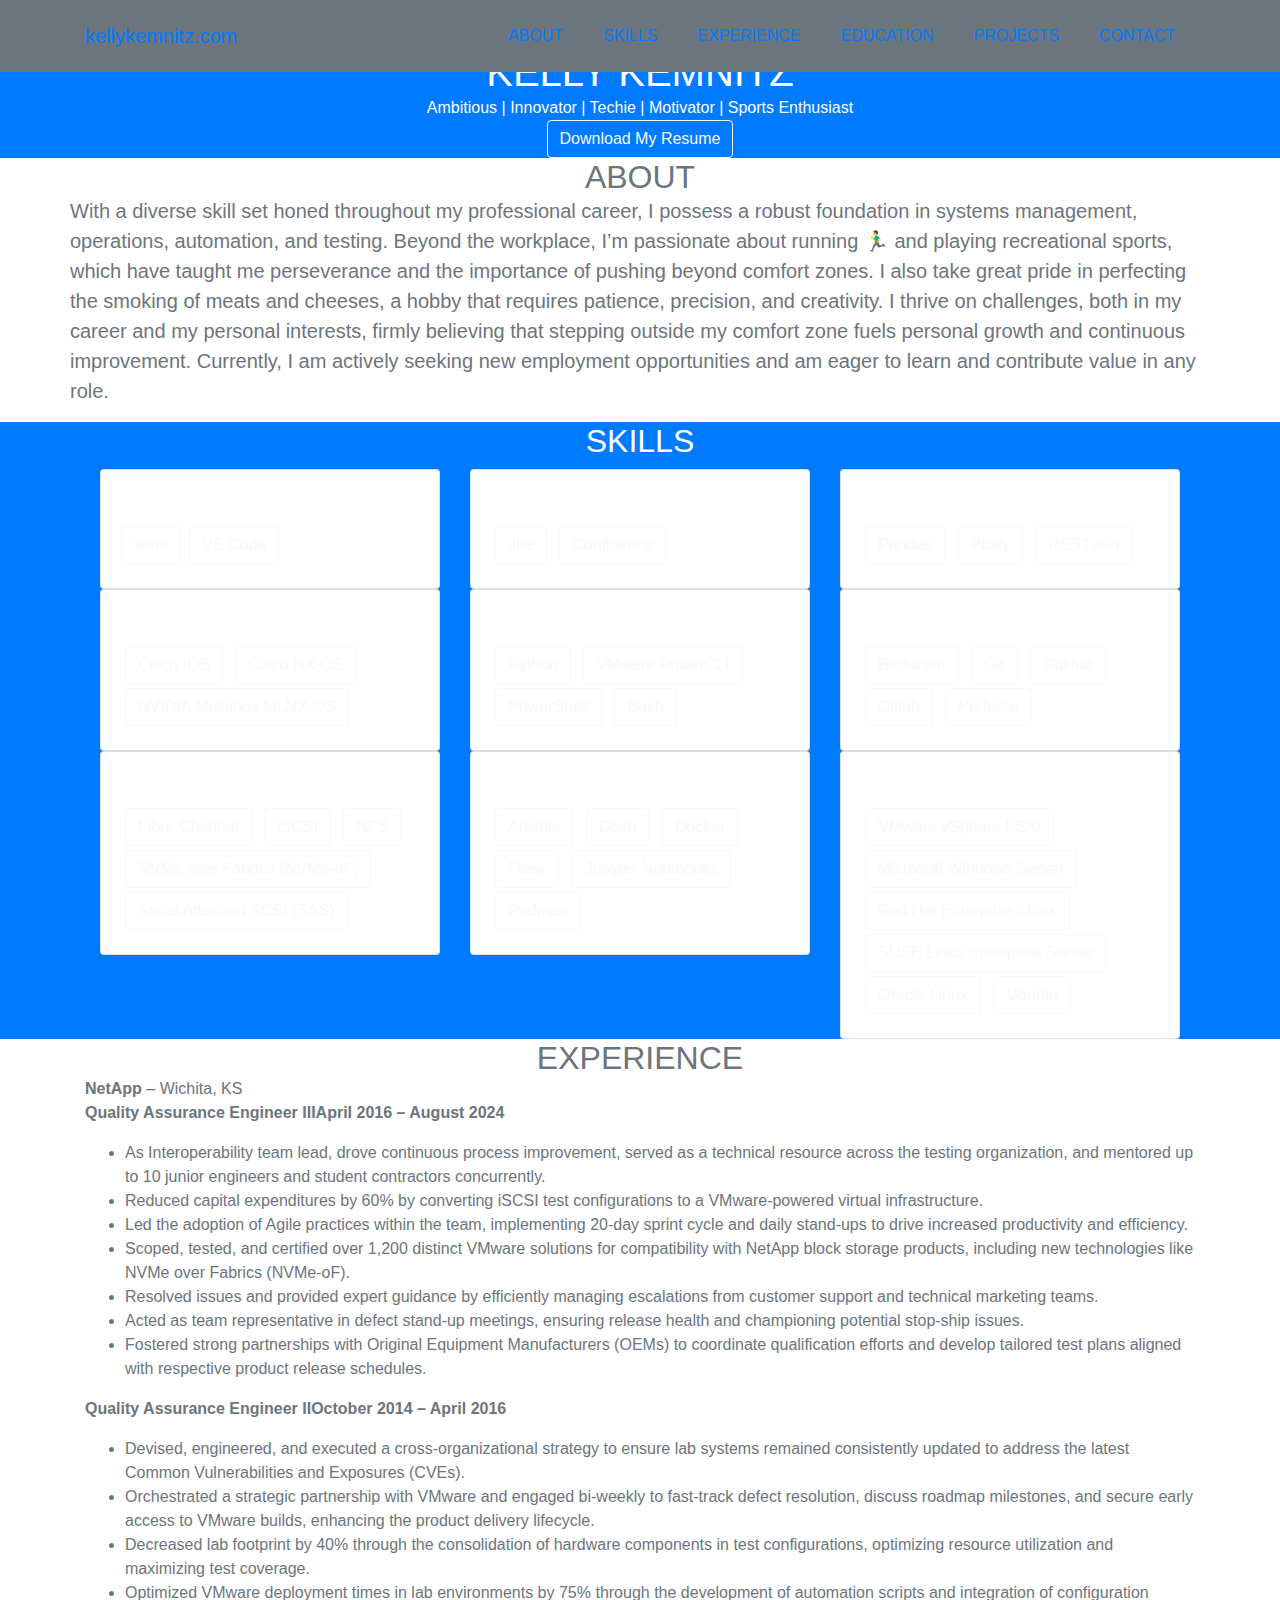
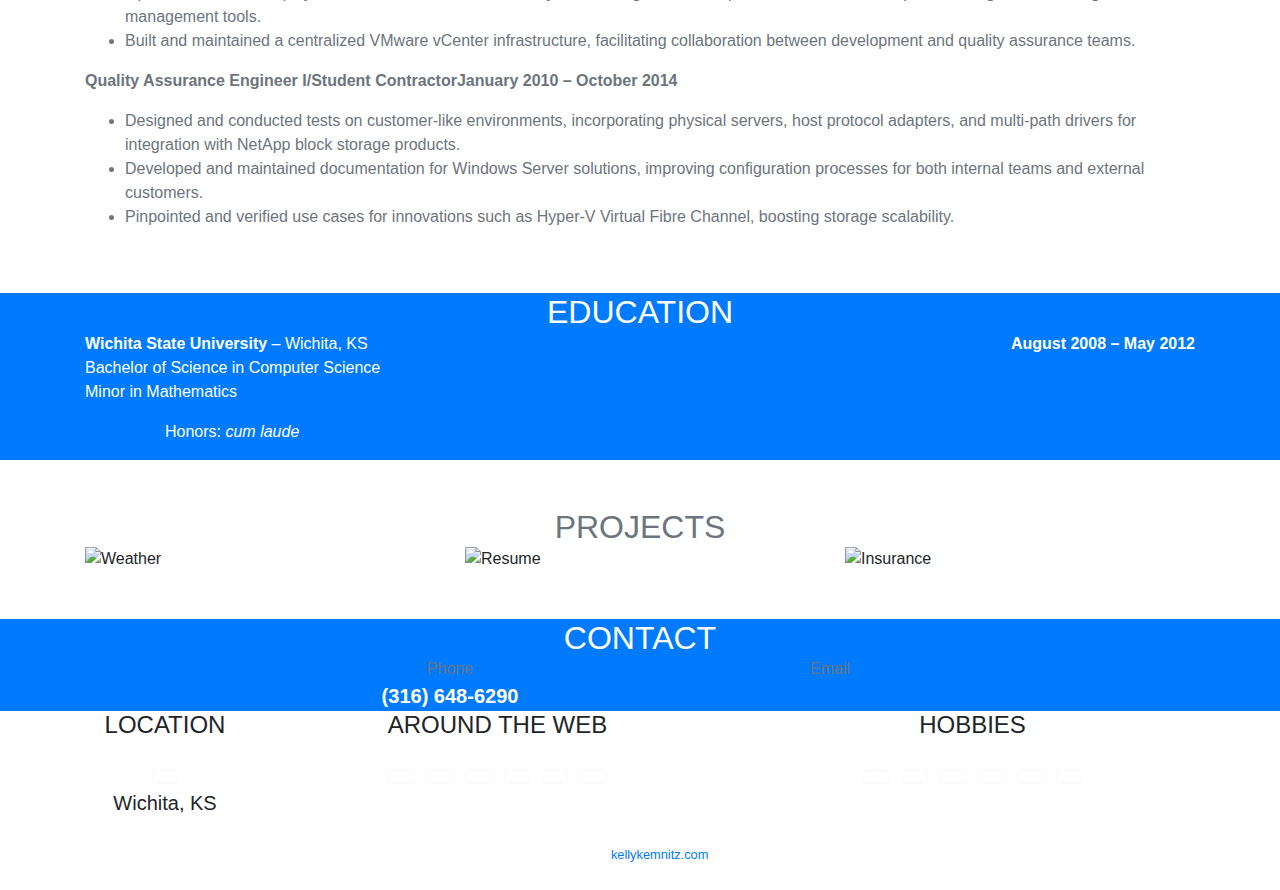
==== commit 607ace9f: "Several commits" ====
--- a/templates/index.html
+++ b/templates/index.html
@@ -1,62 +1,45 @@
 <!DOCTYPE html>
 <html lang="en">
     <head>
-        <meta charset="utf-8" />
-        <meta name="viewport" content="width=device-width, initial-scale=1, shrink-to-fit=no" />
-        <meta name="description" content="" />
-        <meta name="author" content="" />
+        <meta charset="utf-8">
+        <meta name="viewport" content="width=device-width, initial-scale=1, shrink-to-fit=no">
+        <meta name="description" content="kellykemnitz.com">
+        <meta name="author" content="Kelly Kemnitz">
         <title>kellykemnitz.com</title>
-        <!-- Favicon-->
-        <link rel="icon" type="image/x-icon" href="static/favicon.ico" />
         <!-- Font Awesome icons (free version)-->
+        <!-- <script src="https://cdnjs.cloudflare.com/ajax/libs/font-awesome/5.13.0/static/flask_app/assets/js/all.min.js" crossorigin="anonymous"></script>-->
+        <link href="https://stackpath.bootstrapcdn.com/bootstrap/4.5.2/css/bootstrap.min.css" rel="stylesheet">
+        <script src="https://code.jquery.com/jquery-3.5.1.slim.min.js"></script>
+        <script src="https://cdn.jsdelivr.net/npm/@popperjs/core@2.9.2/dist/umd/popper.min.js"></script>
+        <script src="https://stackpath.bootstrapcdn.com/bootstrap/4.5.2/js/bootstrap.min.js"></script>
         <script src="https://use.fontawesome.com/releases/v6.3.0/js/all.js" crossorigin="anonymous"></script>
-        <!-- Google fonts-->
-        <link href="https://fonts.googleapis.com/css?family=Montserrat:400,700" rel="stylesheet" type="text/css" />
-        <link href="https://fonts.googleapis.com/css?family=Lato:400,700,400italic,700italic" rel="stylesheet" type="text/css" />
         <!-- Core theme CSS (includes Bootstrap)-->
-        <link href="static/styles.css" rel="stylesheet" />
+        <link href="static/flask_app/assets/css/styles.css" rel="stylesheet">
+        <!-- Fonts CSS-->
+        <link rel="stylesheet" href="static/flask_app/assets/css/heading.css">
+        <link rel="stylesheet" href="static/flask_app/assets/css/body.css">
     </head>
     <body id="page-top">
-        <!-- Navigation-->
-        <nav class="navbar navbar-expand-lg bg-secondary text-uppercase fixed-top" id="mainNav">
-            <div class="container">
-                <!-- <a class="navbar-brand" href="#page-top">Start Bootstrap</a> -->
-                <button class="navbar-toggler text-uppercase font-weight-bold bg-primary text-white rounded" type="button" data-bs-toggle="collapse" data-bs-target="#navbarResponsive" aria-controls="navbarResponsive" aria-expanded="false" aria-label="Toggle navigation">
-                    Menu
-                    <i class="fas fa-bars"></i>
-                </button>
+        <nav class="navbar navbar-expand-lg bg-secondary fixed-top" id="mainNav">
+            <div class="container"><a class="navbar-brand js-scroll-trigger" href="#page-top">kellykemnitz.com</a>
+                <button class="navbar-toggler navbar-toggler-right font-weight-bold bg-primary text-white rounded" type="button" data-toggle="collapse" data-target="#navbarResponsive" aria-controls="navbarResponsive" aria-expanded="false" aria-label="Toggle navigation">Menu <i class="fas fa-bars"></i></button>
                 <div class="collapse navbar-collapse" id="navbarResponsive">
-                    <ul class="navbar-nav ms-auto">
-                        <li class="nav-item mx-0 mx-lg-1"><a class="nav-link py-3 px-0 px-lg-3 rounded" href="#about">About</a></li>
-                        <li class="nav-item mx-0 mx-lg-1"><a class="nav-link py-3 px-0 px-lg-3 rounded" href="#projects">Projects</a></li>
-                        <li class="nav-item mx-0 mx-lg-1"><a class="nav-link py-3 px-0 px-lg-3 rounded" href="#experience">Experience</a></li>
-                        <li class="nav-item mx-0 mx-lg-1"><a class="nav-link py-3 px-0 px-lg-3 rounded" href="#education">Education</a></li>
-                        <li class="nav-item mx-0 mx-lg-1"><a class="nav-link py-3 px-0 px-lg-3 rounded" href="#skills">Skills</a></li>
-                        <li class="nav-item mx-0 mx-lg-1"><a class="nav-link py-3 px-0 px-lg-3 rounded" href="#interests">Interests</a></li>
+                    <ul class="navbar-nav ml-auto">
+                        <li class="nav-item mx-0 mx-lg-1"><a class="nav-link py-3 px-0 px-lg-3 rounded js-scroll-trigger" href="#about">ABOUT</a></li>
+                        <li class="nav-item mx-0 mx-lg-1"><a class="nav-link py-3 px-0 px-lg-3 rounded js-scroll-trigger" href="#skills">SKILLS</a></li>
+                        <li class="nav-item mx-0 mx-lg-1"><a class="nav-link py-3 px-0 px-lg-3 rounded js-scroll-trigger" href="#experience">EXPERIENCE</a></li>
+                        <li class="nav-item mx-0 mx-lg-1"><a class="nav-link py-3 px-0 px-lg-3 rounded js-scroll-trigger" href="#education">EDUCATION</a></li>
+                        <li class="nav-item mx-0 mx-lg-1"><a class="nav-link py-3 px-0 px-lg-3 rounded js-scroll-trigger" href="#projects">PROJECTS</a></li>
+                        <li class="nav-item mx-0 mx-lg-1"><a class="nav-link py-3 px-0 px-lg-3 rounded js-scroll-trigger" href="#contact">CONTACT</a></li>
                     </ul>
                 </div>
             </div>
         </nav>
-        
-        <!-- Masthead-->
         <header class="masthead bg-primary text-white text-center">
             <div class="container d-flex align-items-center flex-column">
-                <!-- Masthead Avatar Image-->
-                <img class="masthead-avatar mb-5 rounded-circle" src="static/img/profile.png" alt="..." />
-                <!-- <img class="img-fluid img-profile rounded-circle mx-auto mb-2" src="static/img/profile.png" alt="..." /> -->
+                <!-- Masthead Avatar Image--><img class="masthead-avatar mb-5" src="static/flask_app/assets/img/IMG_1922.jpg" alt="">
                 <!-- Masthead Heading-->
-                <h1 class="masthead-heading text-uppercase mb-3">Kelly Kemnitz</h1>
-                <div class="masthead-subheading mb-0">
-                    6408 W Driftwood St | Wichita, KS | 67205
-                </div>
-                <div class="masthead-subheading mb-5">
-                    (316) 648-6290 | <i class="fa-regular fa-envelope"></i><a href="mailto:kellygkemnitz@gmail.com">kellygkemnitz@gmail.com</a> 
-                </div>
-                <div class="col-lg-4 mb-5 mb-lg-0">
-                    <a class="btn btn-outline-light btn-social mx-1" href="https://www.linkedin.com/in/kellykemnitz/"><i class="fab fa-fw fa-linkedin-in"></i></a>
-                    <a class="btn btn-outline-light btn-social mx-1" href="https://github.com/kellygkemnitz/"><i class="fab fa-fw fa-github"></i></a>
-                    <a class="btn btn-outline-light btn-social mx-1" href="http://www.kellykemnitz.com"><i class="fab fa-fw fa-dribbble"></i></a>
-                </div>
+                <h1 class="masthead-heading mb-0">KELLY KEMNITZ</h1>
                 <!-- Icon Divider-->
                 <div class="divider-custom divider-light">
                     <div class="divider-custom-line"></div>
@@ -64,15 +47,18 @@
                     <div class="divider-custom-line"></div>
                 </div>
                 <!-- Masthead Subheading-->
-                <p class="masthead-subheading font-weight-light mb-0">Software QA Engineer</p>
+                <p class="pre-wrap masthead-subheading font-weight-light mb-0">Ambitious | Innovator | Techie | Motivator | Sports Enthusiast</p>
+                <a class="btn btn-outline-light" href="static/resume.pdf" download="resume.pdf">Download My Resume</a>
             </div>
         </header>
 
-        <!-- About Section-->
-        <section class="page-section" id="about">
+        <!-- About Section -->
+        <section class="page-section text-secondary mb-0" id="about">
             <div class="container">
                 <!-- About Section Heading-->
-                <h2 class="page-section-heading text-center text-uppercase text-secondary mb-0">About</h2>
+                <div class="text-center">
+                    <h2 class="page-section-heading text-secondary mb-0 d-inline-block">ABOUT</h2>
+                </div>
                 <!-- Icon Divider-->
                 <div class="divider-custom">
                     <div class="divider-custom-line"></div>
@@ -81,235 +67,286 @@
                 </div>
                 <!-- About Section Content-->
                 <div class="row">
-                    <p class="lead">
-                        I'm Kelly Kemnitz, a Software QA Engineer by trade but exploring a career change. I enjoy learning new toolkits and finding ways to implement them to solve problems. Automating medial tasks generates personal growth and overall productivity.
-                    </p>
+                    <p class="pre-wrap lead">With a diverse skill set honed throughout my professional career, I possess a robust foundation in systems management, operations, automation, and testing. Beyond the workplace, I’m passionate about running 🏃‍♂️ and playing recreational sports, which have taught me perseverance and the importance of pushing beyond comfort zones. I also take great pride in perfecting the smoking of meats and cheeses, a hobby that requires patience, precision, and creativity. I thrive on challenges, both in my career and my personal interests, firmly believing that stepping outside my comfort zone fuels personal growth and continuous improvement. Currently, I am actively seeking new employment opportunities and am eager to learn and contribute value in any role.</p>
                 </div>
             </div>
         </section>
 
-        <!-- Projects Section-->
-        <section class="page-section bg-primary text-white" id="projects">
-            <div class="container">
-                <!-- Projects Section Heading-->
-                <h2 class="page-section-heading text-center text-uppercase text-white mb-0">Projects</h2>
+        <!-- Skills Section -->
+        <section class="page-section bg-primary text-white mb-0" id="skills">
+            <div class="container">
+                <!-- Skills Section Heading-->
+                <div class="text-center">
+                    <h2 class="page-section-heading d-inline-block text-white">SKILLS</h2>
+                </div>
                 <!-- Icon Divider-->
                 <div class="divider-custom divider-light">
                     <div class="divider-custom-line"></div>
                     <div class="divider-custom-icon"><i class="fas fa-star"></i></div>
                     <div class="divider-custom-line"></div>
-                </div>
-                <!-- Portfolio Grid Items-->
+            </div>
+            <!-- Skills Section Content-->
+            <div class="container">
+                <div class="row">
+                    <div class="col-md-4">
+                        <div class="card card-secondary">
+                            <div class="card-body">
+                                <h5 class="card-title">Developer Tools</h5>
+                                <a class="btn btn-outline-light mb-1 mb-1" href="https://docs.python.org/3/library/venv.html" target="_blank">venv</a>
+                                <a class="btn btn-outline-light mx-1 mb-1" href="https://code.visualstudio.com/" target="_blank">VS Code</a>
+                            </div>
+                        </div>
+                    </div>
+                    <div class="col-md-4">
+                        <div class="card card-secondary">
+                            <div class="card-body">
+                                <h5 class="card-title">Project Management</h5>
+                                <a class="btn btn-outline-light mx-1 mb-1" href="https://www.atlassian.com/software/jira" target="_blank"><i class="fa-brands fa-jira"></i> Jira</a>
+                                <a class="btn btn-outline-light mx-1 mb-1" href="https://www.atlassian.com/software/confluence" target="_blank"><i class="fa-brands fa-confluence"></i>  Confluence</a>
+                            </div>
+                        </div>
+                    </div>
+                    <div class="col-md-4">
+                        <div class="card card-secondary">
+                            <div class="card-body">
+                                <h5 class="card-title">Libraries</h5>
+                                <a class="btn btn-outline-light mx-1 mb-1" href="https://pandas.pydata.org/" target="_blank">Pandas</a>
+                                <a class="btn btn-outline-light mx-1 mb-1" href="https://plotly.com/python/" target="_blank">Plotly</a>
+                                <a class="btn btn-outline-light mx-1 mb-1" href="https://restfulapi.net/" target="_blank">REST API</a>
+                            </div>
+                        </div>
+                    </div>
+                </div>
+                <div class="row">
+                    <div class="col-md-4">
+                        <div class="card card-secondary">
+                            <div class="card-body">
+                                <h5 class="card-title">Networking</h5>
+                                <a class="btn btn-outline-light mx-1 mb-1" href="https://www.cisco.com/c/en/us/products/ios-nx-os-software/ios-software-releases-listing.html" target="_blank">Cisco IOS</a>
+                                <a class="btn btn-outline-light mx-1 mb-1" href="https://www.cisco.com/site/us/en/products/networking/cloud-networking/nx-os/index.html" target="_blank">Cisco NX-OS</a>
+                                <a class="btn btn-outline-light mx-1 mb-1" href="https://www.nvidia.com/en-us/networking/ethernet/switch-software/" target="_blank">NVIDIA Mellanox MLNX-OS</a>
+                            </div>
+                        </div>
+                    </div>
+                    <div class="col-md-4">
+                        <div class="card card-secondary">
+                            <div class="card-body">
+                                <h5 class="card-title">Languages</h5>
+                                <a class="btn btn-outline-light mx-1 mb-1" href="https://www.python.org/" target="_blank"><i class="fa-brands fa-python"></i>  Python</a>
+                                <a class="btn btn-outline-light mx-1 mb-1" href="https://developer.broadcom.com/powercli" target="_blank">VMware PowerCLI</a>
+                                <a class="btn btn-outline-light mx-1 mb-1" href="https://learn.microsoft.com/en-us/powershell/" target="_blank"><i class="fa-brands fa-microsoft"></i>  PowerShell</a>
+                                <a class="btn btn-outline-light mx-1 mb-1" href="https://www.gnu.org/software/bash/" target="_blank">Bash</a>
+                            </div>
+                        </div>
+                    </div>
+                    <div class="col-md-4">
+                        <div class="card card-secondary">
+                            <div class="card-body">
+                                <h5 class="card-title">Version Control</h5>
+                                <a class="btn btn-outline-light mx-1 mb-1" href="https://bitbucket.org/product/" target="_blank"><i class="fa-brands fa-bitbucket"></i>  BitBucket</a>
+                                <a class="btn btn-outline-light mx-1 mb-1" href="https://git-scm.com/" target="_blank"><i class="fa-brands fa-git"> </i> Git</a>
+                                <a class="btn btn-outline-light mx-1 mb-1" href="https://github.com/" target="_blank"><i class="fa-brands fa-github"></i> GitHub</a>
+                                <a class="btn btn-outline-light mx-1 mb-1" href="https://about.gitlab.com/" target="_blank"><i class="fa-brands fa-gitlab"></i> Gitlab</a>
+                                <a class="btn btn-outline-light mx-1 mb-1" href="https://www.perforce.com/" target="_blank">Perforce</a>
+                            </div>
+                        </div>
+                    </div>
+                </div>
+                <div class="row">
+                    <div class="col-md-4">
+                        <div class="card card-secondary">
+                            <div class="card-body">
+                                <h5 class="card-title">Storage Protocols</h5>
+                                <a class="btn btn-outline-light mx-1 mb-1" href="https://en.wikipedia.org/wiki/Fibre_Channel" target="_blank">Fibre Channel</a>
+                                <a class="btn btn-outline-light mx-1 mb-1" href="https://en.wikipedia.org/wiki/ISCSI" target="_blank">iSCSI</a>
+                                <a class="btn btn-outline-light mx-1 mb-1" href="https://en.wikipedia.org/wiki/Network_File_System" target="_blank">NFS</a>
+                                <a class="btn btn-outline-light mx-1 mb-1" href="https://www.snia.org/education/what-is-nvme-of" target="_blank">NVMe over Fabrics (NVMe-oF)</a>
+                                <a class="btn btn-outline-light mx-1 mb-1" href="https://en.wikipedia.org/wiki/Serial_Attached_SCSI" target="_blank">Serial Attached SCSI (SAS)</a>
+                            </div>
+                        </div>
+                    </div>
+                    <div class="col-md-4">
+                        <div class="card card-secondary">
+                            <div class="card-body">
+                                <h5 class="card-title">Frameworks</h5>
+                                <a class="btn btn-outline-light mx-1 mb-1" href="https://www.ansible.com/" target="_blank">Ansible</a>
+                                <a class="btn btn-outline-light mx-1 mb-1" href="https://dash.plotly.com/" target="_blank">Dash</a>
+                                <a class="btn btn-outline-light mx-1 mb-1" href="https://www.docker.com" target="_blank"><i class="fa-brands fa-docker"></i> Docker</a>
+                                <a class="btn btn-outline-light mx-1 mb-1" href="https://flask.palletsprojects.com/en/3.0.x/" target="_blank">Flask</a>
+                                <a class="btn btn-outline-light mx-1 mb-1" href="https://jupyter.org/" target="_blank">Jupyter Notebooks</a>
+                                <a class="btn btn-outline-light mx-1 mb-1" href="https://podman.io/" target="_blank">Podman</a>
+                            </div>
+                        </div>
+                    </div>
+                    <div class="col-md-4">
+                        <div class="card card-secondary">
+                            <div class="card-body">
+                                <h5 class="card-title">Operating Systems</h5>
+                                <a class="btn btn-outline-light mx-1 mb-1" href="https://docs.vmware.com/en/VMware-vSphere/index.html" target="blank">VMware vSphere ESXi</a>
+                                <a class="btn btn-outline-light mx-1 mb-1" href="https://en.wikipedia.org/wiki/Windows_Server" target="_blank"><i class="fa-brands fa-windows"></i> Microsoft Windows Server</a>
+                                <a class="btn btn-outline-light mx-1 mb-1" href="https://www.redhat.com/en/technologies/linux-platforms/enterprise-linux" target="_blank"><i class="fa-brands fa-redhat"></i> Red Hat Enterprise Linux</a>
+                                <a class="btn btn-outline-light mx-1 mb-1" href="https://www.suse.com/products/server/" target="_blank"><i class="fa-brands fa-suse"></i> SUSE Linux Enterprise Server</a>
+                                <a class="btn btn-outline-light mx-1 mb-1" href="https://www.oracle.com/linux/" target="_blank">Oracle Linux</a>
+                                <a class="btn btn-outline-light mx-1 mb-1" href="https://ubuntu.com/" target="_blank"><i class="fa-brands fa-ubuntu"></i> Ubuntu</a>
+                            </div>
+                        </div>
+                    </div>
+                </div>
+            </div>
+        </section>
+
+        <!-- Experience Section -->
+        <section class="page-section mb-0" id="experience">
+            <div class="container">
+                <!-- Experience Section Heading-->
+                <div class="text-center">
+                    <h2 class="page-section-heading text-secondary mb-0 d-inline-block">EXPERIENCE</h2>
+                </div>
+                <!-- Icon Divider-->
+                <div class="divider-custom">
+                    <div class="divider-custom-line"></div>
+                    <div class="divider-custom-icon"><i class="fas fa-star"></i></div>
+                    <div class="divider-custom-line"></div>
+                </div>
+                <!-- Experience Section Content-->
+                <div class="d-flex flex-column flex-md-row justify-content-between mb-5 text-secondary">
+                    <div class="flex-grow-1">
+                        <div class="mb-0"><strong>NetApp</strong> – Wichita, KS</div>
+                        <div class="subheading mb-3"><strong>Quality Assurance Engineer III</strong><span><strong>April 2016 – August 2024</span></strong></div>
+                        <ul>
+                            <li>As Interoperability team lead, drove continuous process improvement, served as a technical resource across the testing organization, and mentored up to 10 junior engineers and student contractors concurrently.</li>
+                            <li>Reduced capital expenditures by 60% by converting iSCSI test configurations to a VMware-powered virtual infrastructure.</li>
+                            <li>Led the adoption of Agile practices within the team, implementing 20-day sprint cycle and daily stand-ups to drive increased productivity and efficiency.</li>
+                            <li>Scoped, tested, and certified over 1,200 distinct VMware solutions for compatibility with NetApp block storage products, including new technologies like NVMe over Fabrics (NVMe-oF).</li>
+                            <li>Resolved issues and provided expert guidance by efficiently managing escalations from customer support and technical marketing teams.</li>
+                            <li>Acted as team representative in defect stand-up meetings, ensuring release health and championing potential stop-ship issues.</li>
+                            <li>Fostered strong partnerships with Original Equipment Manufacturers (OEMs) to coordinate qualification efforts and develop tailored test plans aligned with respective product release schedules.</li>
+                        </ul>
+                        <div class="subheading mb-3"><strong>Quality Assurance Engineer II</strong><span><strong>October 2014 – April 2016</span></strong></div>
+                        <ul>
+                            <li>Devised, engineered, and executed a cross-organizational strategy to ensure lab systems remained consistently updated to address the latest Common Vulnerabilities and Exposures (CVEs).</li>
+                            <li>Orchestrated a strategic partnership with VMware and engaged bi-weekly to fast-track defect resolution, discuss roadmap milestones, and secure early access to VMware builds, enhancing the product delivery lifecycle.</li>
+                            <li>Decreased lab footprint by 40% through the consolidation of hardware components in test configurations, optimizing resource utilization and maximizing test coverage.</li>
+                            <li>Optimized VMware deployment times in lab environments by 75% through the development of automation scripts and integration of configuration management tools.</li>
+                            <li>Built and maintained a centralized VMware vCenter infrastructure, facilitating collaboration between development and quality assurance teams.</li>
+                        </ul>
+                        <div class="subheading mb-3"><strong>Quality Assurance Engineer I/Student Contractor</strong><span><strong>January 2010 – October 2014</span></strong></div>
+                        <ul>
+                            <li>Designed and conducted tests on customer-like environments, incorporating physical servers, host protocol adapters, and multi-path drivers for integration with NetApp block storage products.</li>
+                            <li>Developed and maintained documentation for Windows Server solutions, improving configuration processes for both internal teams and external customers.</li>
+                            <li>Pinpointed and verified use cases for innovations such as Hyper-V Virtual Fibre Channel, boosting storage scalability.</li>
+                        </ul>
+                    </div>
+                </div>
+            </div>
+        </section>
+
+        <!-- Education Section -->
+        <section class="page-section bg-primary text-white mb-0" id="education">
+            <div class="container">
+                <!-- Education Section Heading-->
+                <div class="text-center">
+                    <h2 class="page-section-heading d-inline-block text-white mb-0">EDUCATION</h2>
+                </div>
+                <!-- Icon Divider-->
+                <div class="divider-custom divider-light">
+                    <div class="divider-custom-line"></div>
+                    <div class="divider-custom-icon"><i class="fas fa-star"></i></div>
+                    <div class="divider-custom-line"></div>
+            </div>
+            <!-- Education Section Content-->
+            <div class="d-flex flex-column flex-md-row justify-content-between mb-5 text-white">
+                <div class="flex-grow-1">
+                    <div class="mb-0"><strong>Wichita State University</strong> – Wichita, KS</div>
+                    <div class="subheading mb-3">Bachelor of Science in Computer Science<br>Minor in Mathematics</div>
+                    <ul>
+                        <ol>Honors: <i>cum laude</i></ol>
+                    </ul>
+                </div>
+                <div class="flex-shrink-0"><strong>August 2008 – May 2012</strong></div>
+            </div>
+        </section>
+
+        <!-- Projects Section -->
+        <section class="page-section portfolio mb-0" id="projects">
+            <div class="container">
+                <!-- Projects Section Heading-->
+                <div class="text-center">
+                    <h2 class="page-section-heading text-secondary mb-0 d-inline-block">PROJECTS</h2>
+                </div>
+                <!-- Icon Divider-->
+                <div class="divider-custom">
+                    <div class="divider-custom-line"></div>
+                    <div class="divider-custom-icon"><i class="fas fa-star"></i></div>
+                    <div class="divider-custom-line"></div>
+                </div>
+                <!-- Projects Grid Items-->
                 <div class="row justify-content-center">
-                    <!-- Portfolio Item 1-->
+                    <!-- Projects Items-->
                     <div class="col-md-6 col-lg-4 mb-5">
-                        <div class="portfolio-item mx-auto" data-bs-toggle="modal" data-bs-target="#portfolioModal1">
+                        <div class="portfolio-item mx-auto" data-toggle="modal" data-target="#portfolioModal0">
                             <div class="portfolio-item-caption d-flex align-items-center justify-content-center h-100 w-100">
                                 <div class="portfolio-item-caption-content text-center text-white"><i class="fas fa-plus fa-3x"></i></div>
-                            </div>
-                            <img class="img-fluid" src="static/img/portfolio/cabin.png" alt="..." />
-                        </div>
-                    </div>
-                    <!-- Portfolio Item 2-->
+                            </div><img class="img-fluid" src="static/flask_app/assets/img/portfolio/weather.png" alt="Weather"/>
+                        </div>
+                    </div>
                     <div class="col-md-6 col-lg-4 mb-5">
-                        <div class="portfolio-item mx-auto" data-bs-toggle="modal" data-bs-target="#portfolioModal2">
+                        <div class="portfolio-item mx-auto" data-toggle="modal" data-target="#portfolioModal1">
                             <div class="portfolio-item-caption d-flex align-items-center justify-content-center h-100 w-100">
                                 <div class="portfolio-item-caption-content text-center text-white"><i class="fas fa-plus fa-3x"></i></div>
-                            </div>
-                            <img class="img-fluid" src="static/img/portfolio/cake.png" alt="..." />
-                        </div>
-                    </div>
-                    <!-- Portfolio Item 3-->
+                            </div><img class="img-fluid" src="static/flask_app/assets/img/portfolio/latex_resume.png" alt="Resume"/>
+                        </div>
+                    </div>
                     <div class="col-md-6 col-lg-4 mb-5">
-                        <div class="portfolio-item mx-auto" data-bs-toggle="modal" data-bs-target="#portfolioModal3">
+                        <div class="portfolio-item mx-auto" data-toggle="modal" data-target="#portfolioModal2">
                             <div class="portfolio-item-caption d-flex align-items-center justify-content-center h-100 w-100">
                                 <div class="portfolio-item-caption-content text-center text-white"><i class="fas fa-plus fa-3x"></i></div>
-                            </div>
-                            <img class="img-fluid" src="static/img/portfolio/circus.png" alt="..." />
-                        </div>
-                    </div>
-                    <!-- Portfolio Item 4-->
-                    <div class="col-md-6 col-lg-4 mb-5 mb-lg-0">
-                        <div class="portfolio-item mx-auto" data-bs-toggle="modal" data-bs-target="#portfolioModal4">
+                            </div><img class="img-fluid" src="static/flask_app/assets/img/portfolio/insurance.png" alt="Insurance"/>
+                        </div>
+                    </div>
+                    <!-- <div class="col-md-6 col-lg-4 mb-5">
+                        <div class="portfolio-item mx-auto" data-toggle="modal" data-target="#portfolioModal3">
                             <div class="portfolio-item-caption d-flex align-items-center justify-content-center h-100 w-100">
                                 <div class="portfolio-item-caption-content text-center text-white"><i class="fas fa-plus fa-3x"></i></div>
-                            </div>
-                            <img class="img-fluid" src="static/img/portfolio/game.png" alt="..." />
-                        </div>
-                    </div>
-                    <!-- Portfolio Item 5-->
-                    <div class="col-md-6 col-lg-4 mb-5 mb-md-0">
-                        <div class="portfolio-item mx-auto" data-bs-toggle="modal" data-bs-target="#portfolioModal5">
+                            </div><img class="img-fluid" src="static/flask_app/assets/img/portfolio/circus.png" alt="Circus Tent"/>
+                        </div>
+                    </div>
+                    <div class="col-md-6 col-lg-4 mb-5">
+                        <div class="portfolio-item mx-auto" data-toggle="modal" data-target="#portfolioModal4">
                             <div class="portfolio-item-caption d-flex align-items-center justify-content-center h-100 w-100">
                                 <div class="portfolio-item-caption-content text-center text-white"><i class="fas fa-plus fa-3x"></i></div>
-                            </div>
-                            <img class="img-fluid" src="static/img/portfolio/safe.png" alt="..." />
-                        </div>
-                    </div>
-                    <!-- Portfolio Item 6-->
-                    <div class="col-md-6 col-lg-4">
-                        <div class="portfolio-item mx-auto" data-bs-toggle="modal" data-bs-target="#portfolioModal6">
+                            </div><img class="img-fluid" src="static/flask_app/assets/img/portfolio/game.png" alt="Controller"/>
+                        </div>
+                    </div>
+                    <div class="col-md-6 col-lg-4 mb-5">
+                        <div class="portfolio-item mx-auto" data-toggle="modal" data-target="#portfolioModal5">
                             <div class="portfolio-item-caption d-flex align-items-center justify-content-center h-100 w-100">
                                 <div class="portfolio-item-caption-content text-center text-white"><i class="fas fa-plus fa-3x"></i></div>
-                            </div>
-                            <img class="img-fluid" src="static/img/portfolio/submarine.png" alt="..." />
-                        </div>
-                    </div>
+                            </div><img class="img-fluid" src="static/flask_app/assets/img/portfolio/safe.png" alt="Locked Safe"/>
+                        </div>
+                    </div>
+                    <div class="col-md-6 col-lg-4 mb-5">
+                        <div class="portfolio-item mx-auto" data-toggle="modal" data-target="#portfolioModal6">
+                            <div class="portfolio-item-caption d-flex align-items-center justify-content-center h-100 w-100">
+                                <div class="portfolio-item-caption-content text-center text-white"><i class="fas fa-plus fa-3x"></i></div>
+                            </div><img class="img-fluid" src="static/flask_app/assets/img/portfolio/submarine.png" alt="Submarine"/>
+                        </div>
+                    </div> -->
                 </div>
             </div>
         </section>
-
-        <section class="page-section" id="experience">
-            <div class="container">
-                <!-- Experience Section Heading-->
-                <h2 class="page-section-heading text-center text-uppercase text-secondary mb-0">Experience</h2>
-                <!-- Icon Divider-->
-                <div class="divider-custom">
-                    <div class="divider-custom-line"></div>
-                    <div class="divider-custom-icon"><i class="fas fa-star"></i></div>
-                    <div class="divider-custom-line"></div>
-                </div>
-            </div>
-            <!-- <div class="d-flex flex-column flex-md-row justify-content-between mb-5">
-                <div class="flex-grow-1">
-                    <h3 class="mb-0">Quality Assurance Engineer III</h3>
-                    <div class="subheading mb-3">NetApp</div>
-                    <p>
-                        • Served as team lead, driving process improvements, offering technical guidance, and mentoring junior engineers.<br>
-                        • Transitioned iSCSI test configurations to a virtual infrastructure powered by VMware, reducing capital expenditures by 60%.<br>
-                        • Adopted Agile practices within the team, implementing 20-day sprint cycle and daily standups, driving increased productivity and efficiency.<br>
-                        • Designed, implemented, and documented a thorough test strategy to ensure seamless compatibility between VMware vSphere ESXi and NVMe over Fabrics (NVMe-oF) storage solutions.<br>
-                        • Resolved issues and provided expert guidance by efficiently managing escalations from customer support and technical marketing teams.<br>
-                        • Acted as team representative in defect standup meetings, ensuring overall release health and advocated for potential stop-ship issues.<br>
-                        • Fostered strong partnerships with Original Equipment Manufacturers (OEMs) to coordinate qualification effortsand develop tailored test plans that aligned with their product release schedules.
-                    </p>
-                    </div>
-                    <div class="flex-shrink-0"><span class="text-primary">April 2016 - August 2024</span></div>
-                    <h3 class="mb-0">Quality Assurance Engineer II</h3>
-                    <div class="subheading mb-3">NetApp</div>
-                    <p>
-                        • Achieved certification for over 1200 distinct VMware solutions to be used with block storage product offerings, validating their compatibility and performance.
-                        • Streamlined VMware deployment times in lab environments by 75% through the development of PowerCLI scripts and integration of provisioning software Cobbler.
-                        • Reduced lab footprint by 40% through the consolidation of hardware components in test configurations, optimizing resource utilization and maximizing test coverage.
-                        • Built and managed a centralized VMware vCenter infrastructure that was shared effectively across development and quality assurance teams.
-                        • Cultivated a strategic partnership with VMware to accelerate defect resolution and gain early access to VMware releases, optimizing software development lifecycle.
-                    </p>
-                    <div class="flex-shrink-0"><span class="text-primary">October 2014 - April 2016</span></div>
-                    <h3 class="mb-0">Quality Assurance Engineer I</h3>
-                    <div class="subheading mb-3">NetApp</div>
-                    <p>
-                        • Implemented and executed comprehensive test strategy for storage failover driver and block storage product, resulting in over 50 unique solutions certified for Windows Server Catalog.
-                        • Developed documentation for Windows Server solutions, enhancing the setup and configuration processes for internal and external customers.
-                        • Identified and validated use cases for Hyper-V Virtual Fibre Channel, enabling enhanced storage scalability.
-                    </p>
-                    <div class="flex-shrink-0"><span class="text-primary">October 2011 - April 2014</span></div>
-                </div>
-            </div> -->
-            <!-- <object class="pdf" data="static/resume.pdf"></object> -->
-        </section>
-
-        <section class="page-section bg-primary text-white" id="education">
-            <div class="container">
-                <!-- Education Section Heading-->
-                <h2 class="page-section-heading text-center text-uppercase text-white mb-0">Education</h2>
-                <!-- Icon Divider-->
-                <div class="divider-custom divider-light">
-                    <div class="divider-custom-line"></div>
-                    <div class="divider-custom-icon"><i class="fas fa-star"></i></div>
-                    <div class="divider-custom-line"></div>
-                </div>
-            </div>
-            <div class="row">
-                <p class="lead">
-                    Wichita State University<div class="flex-shrink-0"><span class="text-white mb-0">2008 - 2012</span></div></br>
-                    Bachelor of Science</br>
-                    Major - Computer Science</br>
-                    Minor - Mathematics</br>
-                </p>
-            </div>
-        </section>
-
-        <section class="page-section" id="skills">
-            <div class="container">
-                <!-- Skills Section Heading-->
-                <h2 class="page-section-heading text-center text-uppercase text-secondary mb-0">Skills</h2>
-                <!-- Icon Divider-->
-                <div class="divider-custom">
-                    <div class="divider-custom-line"></div>
-                    <div class="divider-custom-icon"><i class="fas fa-star"></i></div>
-                    <div class="divider-custom-line"></div>
-                </div>
-            </div>
-        </section>
-
-        <section class="page-section bg-primary text-white" id="interests">
-            <div class="container">
-                <!-- Interests Section Heading-->
-                <h2 class="page-section-heading text-center text-uppercase text-white mb-0">Interests</h2>
-                <!-- Icon Divider-->
-                <div class="divider-custom divider-light">
-                    <div class="divider-custom-line"></div>
-                    <div class="divider-custom-icon"><i class="fas fa-star"></i></div>
-                    <div class="divider-custom-line"></div>
-                </div>
-            <!-- Interests Section Content-->
-            <div class="row">
-                <p class="lead">
-                    In my free time I have a love/hate relationship with running. I ran cross country in high school and for one year in college, until I eventually fell out of love with it. I picked it back up in 2018 and have since completed several races, some of which I've placed in my age group. I've run races of length 2 miles, 5K, 10K, 10 mile, and half marathon, with my favorite distance probably being the 5K.
-
-                    I also enjoy playing recreational slowpitch softball and volleyball. Nice activities to partake in social interaction while also maintaining a level of fitness.
-                </p>
-            </div>
-        </section>
-
-        <!-- Footer-->
-        <footer class="footer text-center">
-            <div class="container">
-                <div class="row">
-                    <!-- Footer Location-->
-                    <div class="col-lg-4 mb-5 mb-lg-0">
-                        <h4 class="text-uppercase mb-4">Location</h4>
-                        <p class="lead mb-0">
-                            6408 W Driftwood St
-                            <br />
-                            Wichita, KS 67205
-                        </p>
-                    </div>
-                    <div class="col-lg-4 mb-5 mb-lg-0">
-                        <h4 class="text-uppercase mb-4">Contact Information</h4>
-                        <p class="lead mb-0">
-                            (316) 648-6290
-                            <br />
-                            <i class="fa-regular fa-envelope"></i>
-                            <a href="mailto:kellygkemnitz@gmail.com">kellygkemnitz@gmail.com</a>
-                        </p>
-                    </div>
-                    <!-- Footer Social Icons-->
-                    <div class="col-lg-4 mb-5 mb-lg-0">
-                        <h4 class="text-uppercase mb-4">Around the Web</h4>
-                        <a class="btn btn-outline-light btn-social mx-1" href="https://www.linkedin.com/in/kellykemnitz/"><i class="fab fa-fw fa-linkedin-in"></i></a>
-                        <a class="btn btn-outline-light btn-social mx-1" href="https://github.com/kellygkemnitz/"><i class="fab fa-fw fa-github"></i></a>
-                        <a class="btn btn-outline-light btn-social mx-1" href="http://www.kellykemnitz.com"><i class="fab fa-fw fa-dribbble"></i></a>
-                    </div>
-                </div>
-            </div>
-        </footer>
-        <!-- Copyright Section-->
-        <div class="copyright py-4 text-center text-white">
-            <div class="container"><small>Copyright &copy; kellykemnitz.com 2024</small></div>
-        </div>
-        <!-- Portfolio Modals-->
-        <!-- Portfolio Modal 1-->
-        <div class="portfolio-modal modal fade" id="portfolioModal1" tabindex="-1" aria-labelledby="portfolioModal1" aria-hidden="true">
-            <div class="modal-dialog modal-xl">
+        
+        <!-- Projects Modal-->
+        <div class="portfolio-modal modal fade" id="portfolioModal0" tabindex="-1" role="dialog" aria-labelledby="#portfolioModal0Label" aria-hidden="true">
+            <div class="modal-dialog modal-xl" role="document">
                 <div class="modal-content">
-                    <div class="modal-header border-0"><button class="btn-close" type="button" data-bs-dismiss="modal" aria-label="Close"></button></div>
-                    <div class="modal-body text-center pb-5">
+                    <button class="close" type="button" data-dismiss="modal" aria-label="Close"><span aria-hidden="true"><i class="fas fa-times"></i></span></button>
+                    <div class="modal-body text-center">
                         <div class="container">
                             <div class="row justify-content-center">
                                 <div class="col-lg-8">
                                     <!-- Portfolio Modal - Title-->
-                                    <h2 class="portfolio-modal-title text-secondary text-uppercase mb-0">Log Cabin</h2>
+                                    <h2 class="portfolio-modal-title text-secondary mb-0">weather.kellykemnitz.com</h2>
                                     <!-- Icon Divider-->
                                     <div class="divider-custom">
                                         <div class="divider-custom-line"></div>
@@ -317,13 +354,12 @@
                                         <div class="divider-custom-line"></div>
                                     </div>
                                     <!-- Portfolio Modal - Image-->
-                                    <img class="img-fluid rounded mb-5" src="static/img/portfolio/cabin.png" alt="..." />
+                                     <img class="img-fluid rounded mb-5" src="static/flask_app/assets/img/portfolio/weather.png" alt="Weather"/>
                                     <!-- Portfolio Modal - Text-->
-                                    <p class="mb-4">Lorem ipsum dolor sit amet, consectetur adipisicing elit. Mollitia neque assumenda ipsam nihil, molestias magnam, recusandae quos quis inventore quisquam velit asperiores, vitae? Reprehenderit soluta, eos quod consequuntur itaque. Nam.</p>
-                                    <button class="btn btn-primary" data-bs-dismiss="modal">
-                                        <i class="fas fa-xmark fa-fw"></i>
-                                        Close Window
-                                    </button>
+                                    <p class="mb-5">Forked repo that I modified to scrape weather data from my personal weather station</p>
+                                    <a class="btn btn-primary mb-1" href="https://weather.kellykemnitz.com" target="_blank">weather.kellykemnitz.com</a><br>
+                                    <a class="btn btn-primary mb-1" href="https://github.com/kellygkemnitz/scrape_wunderground" target="_blank"><i class="fab fa-github"></i> GitHub Repository</a><br>
+                                    <button class="btn btn-primary" href="#" data-dismiss="modal"><i class="fas fa-times fa-fw"></i>Close Window</button>
                                 </div>
                             </div>
                         </div>
@@ -331,17 +367,16 @@
                 </div>
             </div>
         </div>
-        <!-- Portfolio Modal 2-->
-        <div class="portfolio-modal modal fade" id="portfolioModal2" tabindex="-1" aria-labelledby="portfolioModal2" aria-hidden="true">
-            <div class="modal-dialog modal-xl">
+        <div class="portfolio-modal modal fade" id="portfolioModal1" tabindex="-1" role="dialog" aria-labelledby="#portfolioModal1Label" aria-hidden="true">
+            <div class="modal-dialog modal-xl" role="document">
                 <div class="modal-content">
-                    <div class="modal-header border-0"><button class="btn-close" type="button" data-bs-dismiss="modal" aria-label="Close"></button></div>
-                    <div class="modal-body text-center pb-5">
+                    <button class="close" type="button" data-dismiss="modal" aria-label="Close"><span aria-hidden="true"><i class="fas fa-times"></i></span></button>
+                    <div class="modal-body text-center">
                         <div class="container">
                             <div class="row justify-content-center">
                                 <div class="col-lg-8">
                                     <!-- Portfolio Modal - Title-->
-                                    <h2 class="portfolio-modal-title text-secondary text-uppercase mb-0">Tasty Cake</h2>
+                                    <h2 class="portfolio-modal-title text-secondary mb-0">LaTeX Resume Creator</h2>
                                     <!-- Icon Divider-->
                                     <div class="divider-custom">
                                         <div class="divider-custom-line"></div>
@@ -349,13 +384,11 @@
                                         <div class="divider-custom-line"></div>
                                     </div>
                                     <!-- Portfolio Modal - Image-->
-                                    <img class="img-fluid rounded mb-5" src="static/img/portfolio/cake.png" alt="..." />
+                                     <img class="img-fluid rounded mb-5" src="static/flask_app/assets/img/portfolio/latex_resume.png" alt="Log Cabin"/>
                                     <!-- Portfolio Modal - Text-->
-                                    <p class="mb-4">Lorem ipsum dolor sit amet, consectetur adipisicing elit. Mollitia neque assumenda ipsam nihil, molestias magnam, recusandae quos quis inventore quisquam velit asperiores, vitae? Reprehenderit soluta, eos quod consequuntur itaque. Nam.</p>
-                                    <button class="btn btn-primary" data-bs-dismiss="modal">
-                                        <i class="fas fa-xmark fa-fw"></i>
-                                        Close Window
-                                    </button>
+                                    <p class="mb-5">A simple Python application that takes a LaTeX template and generates my personal resume based on the role I'm applying for.</p>
+                                    <a class="btn btn-primary mb-1" href="https://github.com/kellygkemnitz/latex-resume-to-flask" target="_blank"><i class="fab fa-github"></i> GitHub Repository</a><br>
+                                    <button class="btn btn-primary" href="#" data-dismiss="modal"><i class="fas fa-times fa-fw"></i>Close Window</button>
                                 </div>
                             </div>
                         </div>
@@ -363,17 +396,16 @@
                 </div>
             </div>
         </div>
-        <!-- Portfolio Modal 3-->
-        <div class="portfolio-modal modal fade" id="portfolioModal3" tabindex="-1" aria-labelledby="portfolioModal3" aria-hidden="true">
-            <div class="modal-dialog modal-xl">
+        <div class="portfolio-modal modal fade" id="portfolioModal2" tabindex="-1" role="dialog" aria-labelledby="#portfolioModal2Label" aria-hidden="true">
+            <div class="modal-dialog modal-xl" role="document">
                 <div class="modal-content">
-                    <div class="modal-header border-0"><button class="btn-close" type="button" data-bs-dismiss="modal" aria-label="Close"></button></div>
-                    <div class="modal-body text-center pb-5">
+                    <button class="close" type="button" data-dismiss="modal" aria-label="Close"><span aria-hidden="true"><i class="fas fa-times"></i></span></button>
+                    <div class="modal-body text-center">
                         <div class="container">
                             <div class="row justify-content-center">
                                 <div class="col-lg-8">
                                     <!-- Portfolio Modal - Title-->
-                                    <h2 class="portfolio-modal-title text-secondary text-uppercase mb-0">Circus Tent</h2>
+                                    <h2 class="portfolio-modal-title text-secondary mb-0">Insurance Tracker</h2>
                                     <!-- Icon Divider-->
                                     <div class="divider-custom">
                                         <div class="divider-custom-line"></div>
@@ -381,13 +413,11 @@
                                         <div class="divider-custom-line"></div>
                                     </div>
                                     <!-- Portfolio Modal - Image-->
-                                    <img class="img-fluid rounded mb-5" src="static/img/portfolio/circus.png" alt="..." />
+                                     <img class="img-fluid rounded mb-5" src="static/flask_app/assets/img/portfolio/insurance.png" alt="Insurance"/>
                                     <!-- Portfolio Modal - Text-->
-                                    <p class="mb-4">Lorem ipsum dolor sit amet, consectetur adipisicing elit. Mollitia neque assumenda ipsam nihil, molestias magnam, recusandae quos quis inventore quisquam velit asperiores, vitae? Reprehenderit soluta, eos quod consequuntur itaque. Nam.</p>
-                                    <button class="btn btn-primary" data-bs-dismiss="modal">
-                                        <i class="fas fa-xmark fa-fw"></i>
-                                        Close Window
-                                    </button>
+                                    <p class="mb-5">Simple Python application for tracking my insurance premiums.</p>
+                                    <a class="btn btn-primary mb-1" href="https://github.com/kellygkemnitz/pyinsurance" target="_blank"><i class="fab fa-github"></i> GitHub Repository</a><br>
+                                    <button class="btn btn-primary" href="#" data-dismiss="modal"><i class="fas fa-times fa-fw"></i>Close Window</button>
                                 </div>
                             </div>
                         </div>
@@ -395,31 +425,26 @@
                 </div>
             </div>
         </div>
-        <!-- Portfolio Modal 4-->
-        <div class="portfolio-modal modal fade" id="portfolioModal4" tabindex="-1" aria-labelledby="portfolioModal4" aria-hidden="true">
-            <div class="modal-dialog modal-xl">
+        <div class="portfolio-modal modal fade" id="portfolioModal3" tabindex="-1" role="dialog" aria-labelledby="#portfolioModal3Label" aria-hidden="true">
+            <div class="modal-dialog modal-xl" role="document">
                 <div class="modal-content">
-                    <div class="modal-header border-0"><button class="btn-close" type="button" data-bs-dismiss="modal" aria-label="Close"></button></div>
-                    <div class="modal-body text-center pb-5">
+                    <button class="close" type="button" data-dismiss="modal" aria-label="Close"><span aria-hidden="true"><i class="fas fa-times"></i></span></button>
+                    <div class="modal-body text-center">
                         <div class="container">
                             <div class="row justify-content-center">
                                 <div class="col-lg-8">
                                     <!-- Portfolio Modal - Title-->
-                                    <h2 class="portfolio-modal-title text-secondary text-uppercase mb-0">Controller</h2>
+                                    <h2 class="portfolio-modal-title text-secondary mb-0">Circus Tent</h2>
                                     <!-- Icon Divider-->
                                     <div class="divider-custom">
                                         <div class="divider-custom-line"></div>
                                         <div class="divider-custom-icon"><i class="fas fa-star"></i></div>
                                         <div class="divider-custom-line"></div>
                                     </div>
-                                    <!-- Portfolio Modal - Image-->
-                                    <img class="img-fluid rounded mb-5" src="static/img/portfolio/game.png" alt="..." />
+                                    <!-- Portfolio Modal - Image--><img class="img-fluid rounded mb-5" src="static/flask_app/assets/img/portfolio/circus.png" alt="Circus Tent"/>
                                     <!-- Portfolio Modal - Text-->
-                                    <p class="mb-4">Lorem ipsum dolor sit amet, consectetur adipisicing elit. Mollitia neque assumenda ipsam nihil, molestias magnam, recusandae quos quis inventore quisquam velit asperiores, vitae? Reprehenderit soluta, eos quod consequuntur itaque. Nam.</p>
-                                    <button class="btn btn-primary" data-bs-dismiss="modal">
-                                        <i class="fas fa-xmark fa-fw"></i>
-                                        Close Window
-                                    </button>
+                                    <p class="mb-5">Lorem ipsum dolor sit amet, consectetur adipisicing elit.Mollitia neque assumenda ipsam nihil, molestias magnam, recusandae quos quis inventore quisquam velit asperiores, vitae? Reprehenderit soluta, eos quod consequuntur itaque. Nam.</p>
+                                    <button class="btn btn-primary" href="#" data-dismiss="modal"><i class="fas fa-times fa-fw"></i>Close Window</button>
                                 </div>
                             </div>
                         </div>
@@ -427,31 +452,26 @@
                 </div>
             </div>
         </div>
-        <!-- Portfolio Modal 5-->
-        <div class="portfolio-modal modal fade" id="portfolioModal5" tabindex="-1" aria-labelledby="portfolioModal5" aria-hidden="true">
-            <div class="modal-dialog modal-xl">
+        <div class="portfolio-modal modal fade" id="portfolioModal4" tabindex="-1" role="dialog" aria-labelledby="#portfolioModal4Label" aria-hidden="true">
+            <div class="modal-dialog modal-xl" role="document">
                 <div class="modal-content">
-                    <div class="modal-header border-0"><button class="btn-close" type="button" data-bs-dismiss="modal" aria-label="Close"></button></div>
-                    <div class="modal-body text-center pb-5">
+                    <button class="close" type="button" data-dismiss="modal" aria-label="Close"><span aria-hidden="true"><i class="fas fa-times"></i></span></button>
+                    <div class="modal-body text-center">
                         <div class="container">
                             <div class="row justify-content-center">
                                 <div class="col-lg-8">
                                     <!-- Portfolio Modal - Title-->
-                                    <h2 class="portfolio-modal-title text-secondary text-uppercase mb-0">Locked Safe</h2>
+                                    <h2 class="portfolio-modal-title text-secondary mb-0">Controller</h2>
                                     <!-- Icon Divider-->
                                     <div class="divider-custom">
                                         <div class="divider-custom-line"></div>
                                         <div class="divider-custom-icon"><i class="fas fa-star"></i></div>
                                         <div class="divider-custom-line"></div>
                                     </div>
-                                    <!-- Portfolio Modal - Image-->
-                                    <img class="img-fluid rounded mb-5" src="static/img/portfolio/safe.png" alt="..." />
+                                    <!-- Portfolio Modal - Image--><img class="img-fluid rounded mb-5" src="static/flask_app/assets/img/portfolio/game.png" alt="Controller"/>
                                     <!-- Portfolio Modal - Text-->
-                                    <p class="mb-4">Lorem ipsum dolor sit amet, consectetur adipisicing elit. Mollitia neque assumenda ipsam nihil, molestias magnam, recusandae quos quis inventore quisquam velit asperiores, vitae? Reprehenderit soluta, eos quod consequuntur itaque. Nam.</p>
-                                    <button class="btn btn-primary" data-bs-dismiss="modal">
-                                        <i class="fas fa-xmark fa-fw"></i>
-                                        Close Window
-                                    </button>
+                                    <p class="mb-5">Lorem ipsum dolor sit amet, consectetur adipisicing elit.Mollitia neque assumenda ipsam nihil, molestias magnam, recusandae quos quis inventore quisquam velit asperiores, vitae? Reprehenderit soluta, eos quod consequuntur itaque. Nam.</p>
+                                    <button class="btn btn-primary" href="#" data-dismiss="modal"><i class="fas fa-times fa-fw"></i>Close Window</button>
                                 </div>
                             </div>
                         </div>
@@ -459,31 +479,26 @@
                 </div>
             </div>
         </div>
-        <!-- Portfolio Modal 6-->
-        <div class="portfolio-modal modal fade" id="portfolioModal6" tabindex="-1" aria-labelledby="portfolioModal6" aria-hidden="true">
-            <div class="modal-dialog modal-xl">
+        <div class="portfolio-modal modal fade" id="portfolioModal5" tabindex="-1" role="dialog" aria-labelledby="#portfolioModal5Label" aria-hidden="true">
+            <div class="modal-dialog modal-xl" role="document">
                 <div class="modal-content">
-                    <div class="modal-header border-0"><button class="btn-close" type="button" data-bs-dismiss="modal" aria-label="Close"></button></div>
-                    <div class="modal-body text-center pb-5">
+                    <button class="close" type="button" data-dismiss="modal" aria-label="Close"><span aria-hidden="true"><i class="fas fa-times"></i></span></button>
+                    <div class="modal-body text-center">
                         <div class="container">
                             <div class="row justify-content-center">
                                 <div class="col-lg-8">
                                     <!-- Portfolio Modal - Title-->
-                                    <h2 class="portfolio-modal-title text-secondary text-uppercase mb-0">Submarine</h2>
+                                    <h2 class="portfolio-modal-title text-secondary mb-0">Locked Safe</h2>
                                     <!-- Icon Divider-->
                                     <div class="divider-custom">
                                         <div class="divider-custom-line"></div>
                                         <div class="divider-custom-icon"><i class="fas fa-star"></i></div>
                                         <div class="divider-custom-line"></div>
                                     </div>
-                                    <!-- Portfolio Modal - Image-->
-                                    <img class="img-fluid rounded mb-5" src="static/img/portfolio/submarine.png" alt="..." />
+                                    <!-- Portfolio Modal - Image--><img class="img-fluid rounded mb-5" src="static/flask_app/assets/img/portfolio/safe.png" alt="Locked Safe"/>
                                     <!-- Portfolio Modal - Text-->
-                                    <p class="mb-4">Lorem ipsum dolor sit amet, consectetur adipisicing elit. Mollitia neque assumenda ipsam nihil, molestias magnam, recusandae quos quis inventore quisquam velit asperiores, vitae? Reprehenderit soluta, eos quod consequuntur itaque. Nam.</p>
-                                    <button class="btn btn-primary" data-bs-dismiss="modal">
-                                        <i class="fas fa-xmark fa-fw"></i>
-                                        Close Window
-                                    </button>
+                                    <p class="mb-5">Lorem ipsum dolor sit amet, consectetur adipisicing elit.Mollitia neque assumenda ipsam nihil, molestias magnam, recusandae quos quis inventore quisquam velit asperiores, vitae? Reprehenderit soluta, eos quod consequuntur itaque. Nam.</p>
+                                    <button class="btn btn-primary" href="#" data-dismiss="modal"><i class="fas fa-times fa-fw"></i>Close Window</button>
                                 </div>
                             </div>
                         </div>
@@ -491,14 +506,115 @@
                 </div>
             </div>
         </div>
+        <div class="portfolio-modal modal fade" id="portfolioModal6" tabindex="-1" role="dialog" aria-labelledby="#portfolioModal6Label" aria-hidden="true">
+            <div class="modal-dialog modal-xl" role="document">
+                <div class="modal-content">
+                    <button class="close" type="button" data-dismiss="modal" aria-label="Close"><span aria-hidden="true"><i class="fas fa-times"></i></span></button>
+                    <div class="modal-body text-center">
+                        <div class="container">
+                            <div class="row justify-content-center">
+                                <div class="col-lg-8">
+                                    <!-- Portfolio Modal - Title-->
+                                    <h2 class="portfolio-modal-title text-secondary mb-0">Submarine</h2>
+                                    <!-- Icon Divider-->
+                                    <div class="divider-custom">
+                                        <div class="divider-custom-line"></div>
+                                        <div class="divider-custom-icon"><i class="fas fa-star"></i></div>
+                                        <div class="divider-custom-line"></div>
+                                    </div>
+                                    <!-- Portfolio Modal - Image--><img class="img-fluid rounded mb-5" src="static/flask_app/assets/img/portfolio/submarine.png" alt="Submarine"/>
+                                    <!-- Portfolio Modal - Text-->
+                                    <p class="mb-5">Lorem ipsum dolor sit amet, consectetur adipisicing elit.Mollitia neque assumenda ipsam nihil, molestias magnam, recusandae quos quis inventore quisquam velit asperiores, vitae? Reprehenderit soluta, eos quod consequuntur itaque. Nam.</p>
+                                    <button class="btn btn-primary" href="#" data-dismiss="modal"><i class="fas fa-times fa-fw"></i>Close Window</button>
+                                </div>
+                            </div>
+                        </div>
+                    </div>
+                </div>
+            </div>
+        </div>
+        
+        <!-- Contact Section -->
+        <section class="page-section bg-primary text-white mb-0" id="contact">
+            <div class="container">
+                <!-- Contact Section Heading-->
+                <div class="text-center">
+                    <h2 class="page-section-heading d-inline-block text-white mb-0">CONTACT</h2>
+                </div>
+                <!-- Icon Divider-->
+                <div class="divider-custom divider-light">
+                    <div class="divider-custom-line"></div>
+                    <div class="divider-custom-icon"><i class="fas fa-star"></i></div>
+                    <div class="divider-custom-line"></div>
+                </div>
+                <!-- Contact Section Content-->
+                <div class="row justify-content-center">
+                    <div class="col-lg-4">
+                        <div class="d-flex flex-column align-items-center">
+                            <div class="icon-contact mb-0"><i class="fas fa-mobile-alt"></i></div>
+                            <div class="text-muted">Phone</div>
+                            <div class="lead font-weight-bold">(316) 648-6290</div>
+                        </div>
+                    </div>
+                    <div class="col-lg-4">
+                        <div class="d-flex flex-column align-items-center">
+                            <div class="icon-contact mb-0"><i class="far fa-envelope"></i></div>
+                            <div class="text-muted">Email</div><a class="lead font-weight-bold" href="mailto:kellygkemnitz@gmail.com">kellygkemnitz@gmail.com</a>
+                        </div>
+                    </div>
+                </div>
+            </div>
+        </section>
+
+        <!-- Footer Section -->
+        <footer class="footer text-center">
+            <div class="container">
+                <div class="row">
+                    <!-- Footer Location-->
+                    <div class="col-lg-2 mb-5 mb-lg-0">
+                        <h4 class="mb-4">LOCATION</h4>
+                        <a class="btn btn-outline-light btn-social mx-1" href="https://www.google.com/maps/place/Wichita,+KS/@37.6647661,-97.6084441,11z/data=!3m1!4b1!4m6!3m5!1s0x87badb6ad27f182d:0x9396d5bf74d33d3e!8m2!3d37.6871761!4d-97.330053!16zL20vMHRicWw?entry=ttu&g_ep=EgoyMDI0MTAwOS4wIKXMDSoASAFQAw%3D%3D" target="_blank"><i class="fa-solid fa-map-location-dot"></i></a>
+                        <p class="pre-wrap lead mb-0">Wichita, KS</p>
+                    </div>
+                    <!-- Footer Social Icons-->
+                    <div class="col-lg-5 mb-5 mb-lg-0">
+                        <h4 class="mb-4">AROUND THE WEB</h4>
+                        <a class="btn btn-outline-light btn-social mx-1" href="https://hub.docker.com/u/kellygkemnitz" target="_blank"><i class="fab fa-docker"></i></a>
+                        <a class="btn btn-outline-light btn-social mx-1" href="https://www.goodreads.com/kellygkemnitz" target="_blank"><i class="fab fa-goodreads"></i></a>
+                        <a class="btn btn-outline-light btn-social mx-1" href="https://github.com/kellygkemnitz" target="_blank"><i class="fab fa-github"></i></a>
+                        <a class="btn btn-outline-light btn-social mx-1" href="https://www.linkedin.com/in/kellykemnitz/" target="_blank"><i class="fab fa-linkedin-in"></i></a>
+                        <a class="btn btn-outline-light btn-social mx-1" href="https://open.spotify.com/user/manincagejackwilson" target="_blank"><i class="fab fa-spotify"></i></a>
+                        <a class="btn btn-outline-light btn-social mx-1" href="https://www.strava.com/athletes/48101474" target="_blank"><i class="fab fa-strava"></i></a>
+                    </div>
+                    <!-- Footer About Text-->
+                    <div class="col-lg-5 mb-5 mb-lg-0">
+                        <h4 class="mb-4">HOBBIES</h4>
+                        <a class="btn btn-outline-light btn-social mx-1"><i class="fa-solid fa-code"></i></a>
+                        <a class="btn btn-outline-light btn-social mx-1"><i class="fa-solid fa-person-running"></i></a>
+                        <a class="btn btn-outline-light btn-social mx-1"><i class="fa-solid fa-baseball-bat-ball"></i></a>
+                        <a class="btn btn-outline-light btn-social mx-1"><i class="fa-solid fa-person-hiking"></i></a>
+                        <a class="btn btn-outline-light btn-social mx-1"><i class="fa-solid fa-utensils"></i></a>
+                        <a class="btn btn-outline-light btn-social mx-1"><i class="fa-solid fa-book-open-reader"></i></a>
+                    </div>
+                </div>
+            </div>
+        </footer>
+
+        <!-- Copyright Section-->
+        <section class="copyright py-4 text-center text-white">
+            <div class="container"><small class="pre-wrap">Copyright © <a href=http://www.kellykemnitz.com>kellykemnitz.com</a> 2024 </small></div>
+        </section>
+        <!-- Scroll to Top Button (Only visible on small and extra-small screen sizes)-->
+        <div class="scroll-to-top d-lg-none position-fixed"><a class="js-scroll-trigger d-block text-center text-white rounded" href="#page-top"><i class="fa fa-chevron-up"></i></a></div>
         <!-- Bootstrap core JS-->
-        <script src="https://cdn.jsdelivr.net/npm/bootstrap@5.2.3/dist/js/bootstrap.bundle.min.js"></script>
+        <script src="https://cdnjs.cloudflare.com/ajax/libs/jquery/3.4.1/jquery.min.js"></script>
+        <script src="https://stackpath.bootstrapcdn.com/bootstrap/4.4.1/static/flask_app/assets/js/bootstrap.bundle.min.js"></script>
+        <!-- Third party plugin JS-->
+        <script src="https://cdnjs.cloudflare.com/ajax/libs/jquery-easing/1.4.1/jquery.easing.min.js"></script>
+        <!-- Contact form JS-->
+        <script src="static/flask_app/assets/mail/jqBootstrapValidation.js"></script>
+        <script src="static/flask_app/assets/mail/contact_me.js"></script>
         <!-- Core theme JS-->
-        <script src="static/scripts.js"></script>
-        <!-- * * * * * * * * * * * * * * * * * * * * * * * * * * * * * * * * * * * * * * * *-->
-        <!-- * *                               SB Forms JS                               * *-->
-        <!-- * * Activate your form at https://startbootstrap.com/solution/contact-forms * *-->
-        <!-- * * * * * * * * * * * * * * * * * * * * * * * * * * * * * * * * * * * * * * * *-->
-        <script src="https://cdn.startbootstrap.com/sb-forms-latest.js"></script>
+        <script src="static/flask_app/assets/js/scripts.js"></script>
     </body>
-</html>
+</html>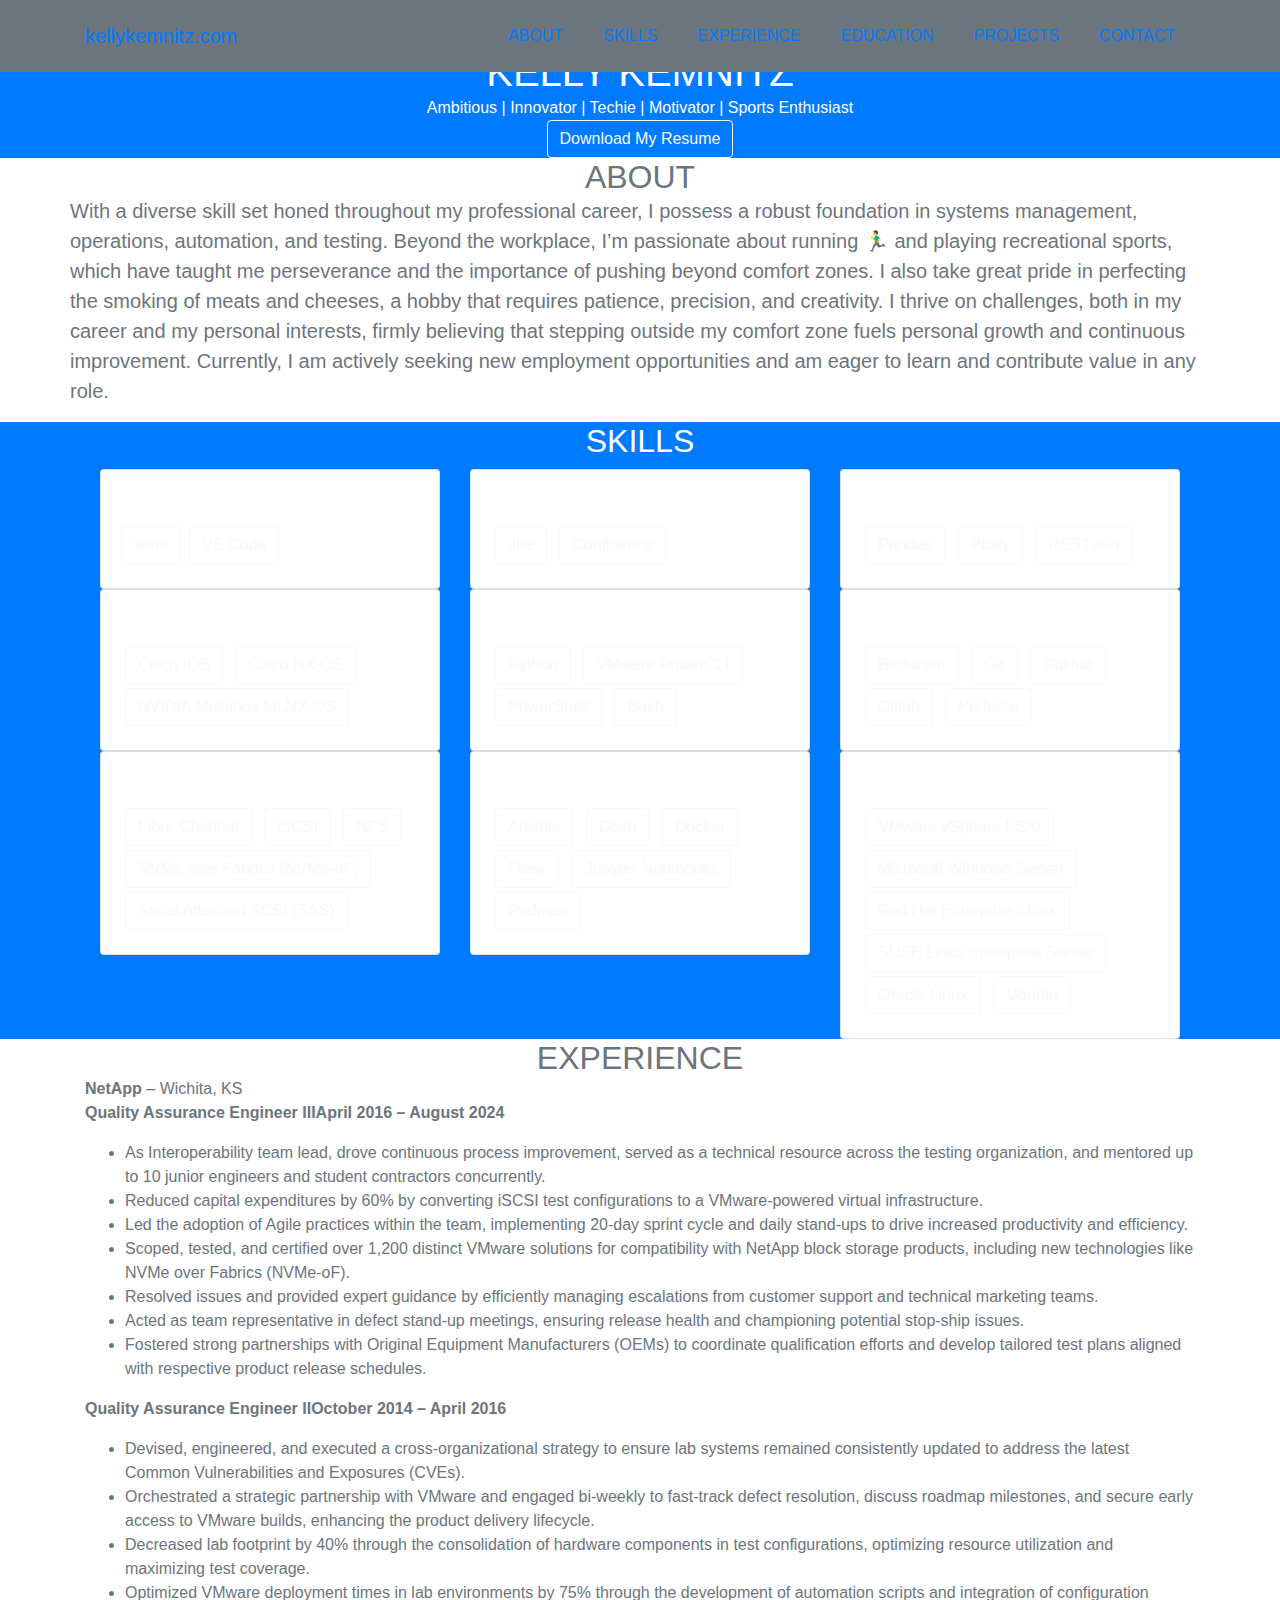
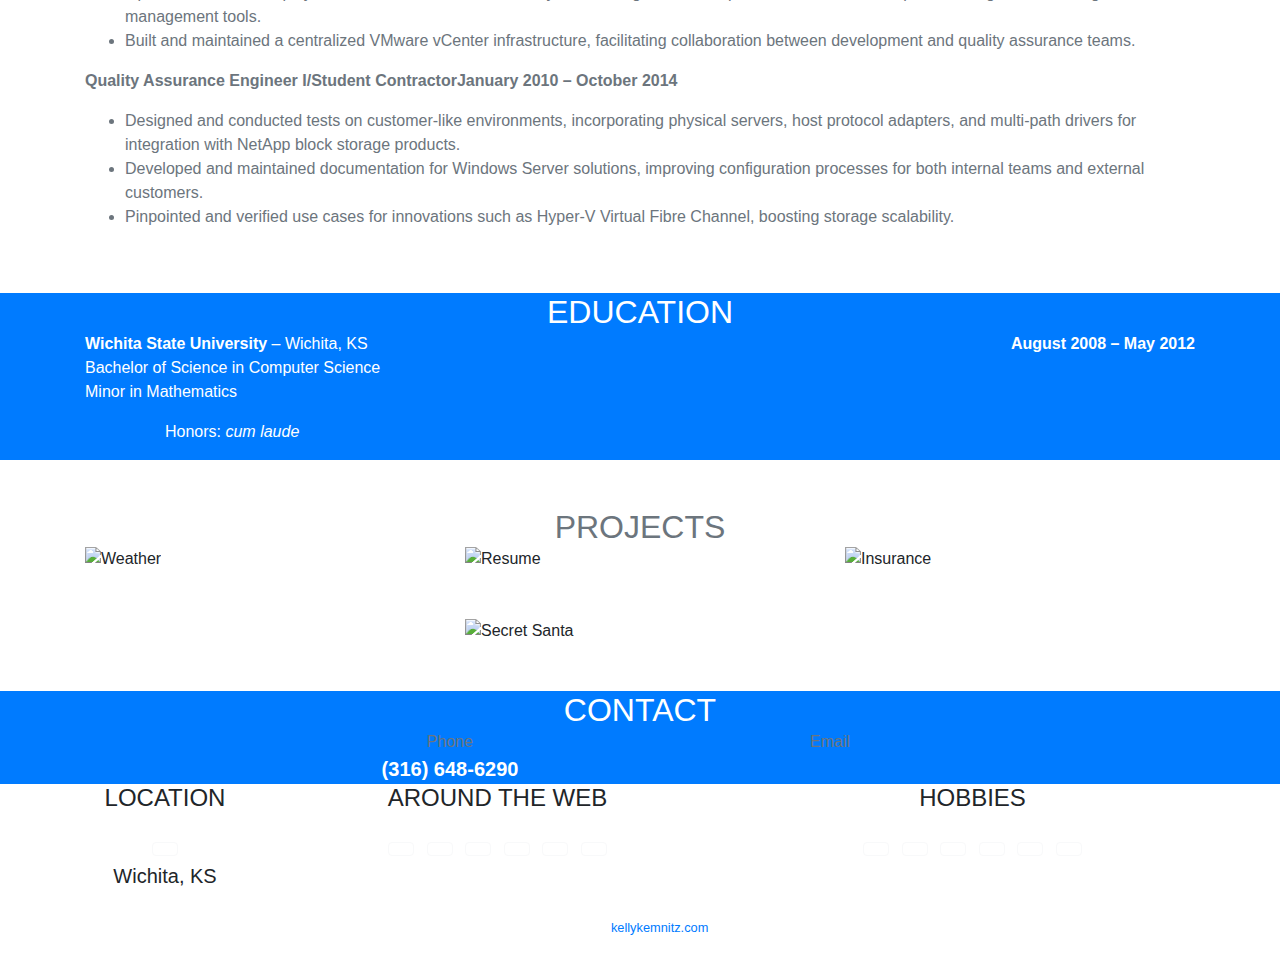
==== commit 2ef827d4: "Added secret_santa to portfolio" ====
--- a/templates/index.html
+++ b/templates/index.html
@@ -304,13 +304,13 @@
                             </div><img class="img-fluid" src="static/flask_app/assets/img/portfolio/insurance.png" alt="Insurance"/>
                         </div>
                     </div>
-                    <!-- <div class="col-md-6 col-lg-4 mb-5">
+                    <div class="col-md-6 col-lg-4 mb-5">
                         <div class="portfolio-item mx-auto" data-toggle="modal" data-target="#portfolioModal3">
                             <div class="portfolio-item-caption d-flex align-items-center justify-content-center h-100 w-100">
                                 <div class="portfolio-item-caption-content text-center text-white"><i class="fas fa-plus fa-3x"></i></div>
-                            </div><img class="img-fluid" src="static/flask_app/assets/img/portfolio/circus.png" alt="Circus Tent"/>
-                        </div>
-                    </div>
+                            </div><img class="img-fluid" src="static/flask_app/assets/img/portfolio/santa.png" alt="Secret Santa"/>
+                        </div>
+                    <!--</div>
                     <div class="col-md-6 col-lg-4 mb-5">
                         <div class="portfolio-item mx-auto" data-toggle="modal" data-target="#portfolioModal4">
                             <div class="portfolio-item-caption d-flex align-items-center justify-content-center h-100 w-100">
@@ -357,7 +357,7 @@
                                      <img class="img-fluid rounded mb-5" src="static/flask_app/assets/img/portfolio/weather.png" alt="Weather"/>
                                     <!-- Portfolio Modal - Text-->
                                     <p class="mb-5">Forked repo that I modified to scrape weather data from my personal weather station</p>
-                                    <a class="btn btn-primary mb-1" href="https://weather.kellykemnitz.com" target="_blank">weather.kellykemnitz.com</a><br>
+                                    <a class="btn btn-primary mb-1" href="https://weather.kellykemnitz.com" target="_blank"><i class="fa-solid fa-link"></i> weather.kellykemnitz.com</a><br>
                                     <a class="btn btn-primary mb-1" href="https://github.com/kellygkemnitz/scrape_wunderground" target="_blank"><i class="fab fa-github"></i> GitHub Repository</a><br>
                                     <button class="btn btn-primary" href="#" data-dismiss="modal"><i class="fas fa-times fa-fw"></i>Close Window</button>
                                 </div>
@@ -434,16 +434,19 @@
                             <div class="row justify-content-center">
                                 <div class="col-lg-8">
                                     <!-- Portfolio Modal - Title-->
-                                    <h2 class="portfolio-modal-title text-secondary mb-0">Circus Tent</h2>
+                                    <h2 class="portfolio-modal-title text-secondary mb-0">Secret Santa Generator</h2>
                                     <!-- Icon Divider-->
                                     <div class="divider-custom">
                                         <div class="divider-custom-line"></div>
                                         <div class="divider-custom-icon"><i class="fas fa-star"></i></div>
                                         <div class="divider-custom-line"></div>
                                     </div>
-                                    <!-- Portfolio Modal - Image--><img class="img-fluid rounded mb-5" src="static/flask_app/assets/img/portfolio/circus.png" alt="Circus Tent"/>
+                                    <!-- Portfolio Modal - Image-->
+                                    <img class="img-fluid rounded mb-5" src="static/flask_app/assets/img/portfolio/santa.png" alt="Secret Santa"/>
                                     <!-- Portfolio Modal - Text-->
-                                    <p class="mb-5">Lorem ipsum dolor sit amet, consectetur adipisicing elit.Mollitia neque assumenda ipsam nihil, molestias magnam, recusandae quos quis inventore quisquam velit asperiores, vitae? Reprehenderit soluta, eos quod consequuntur itaque. Nam.</p>
+                                    <p class="mb-5">Simple Python/Flask app to generate gift giving assignments for a secret Santa.</p>
+                                    <a class="btn btn-primary mb-1" href="https://kellykemnitz.com/secret_santa" target="_blank"><i class="fa-solid fa-link"></i> Secret Santa Generator</a><br>
+                                    <a class="btn btn-primary mb-1" href="https://github.com/kellygkemnitz/secret_santa" target="_blank"><i class="fab fa-github"></i> GitHub Repository</a><br>
                                     <button class="btn btn-primary" href="#" data-dismiss="modal"><i class="fas fa-times fa-fw"></i>Close Window</button>
                                 </div>
                             </div>
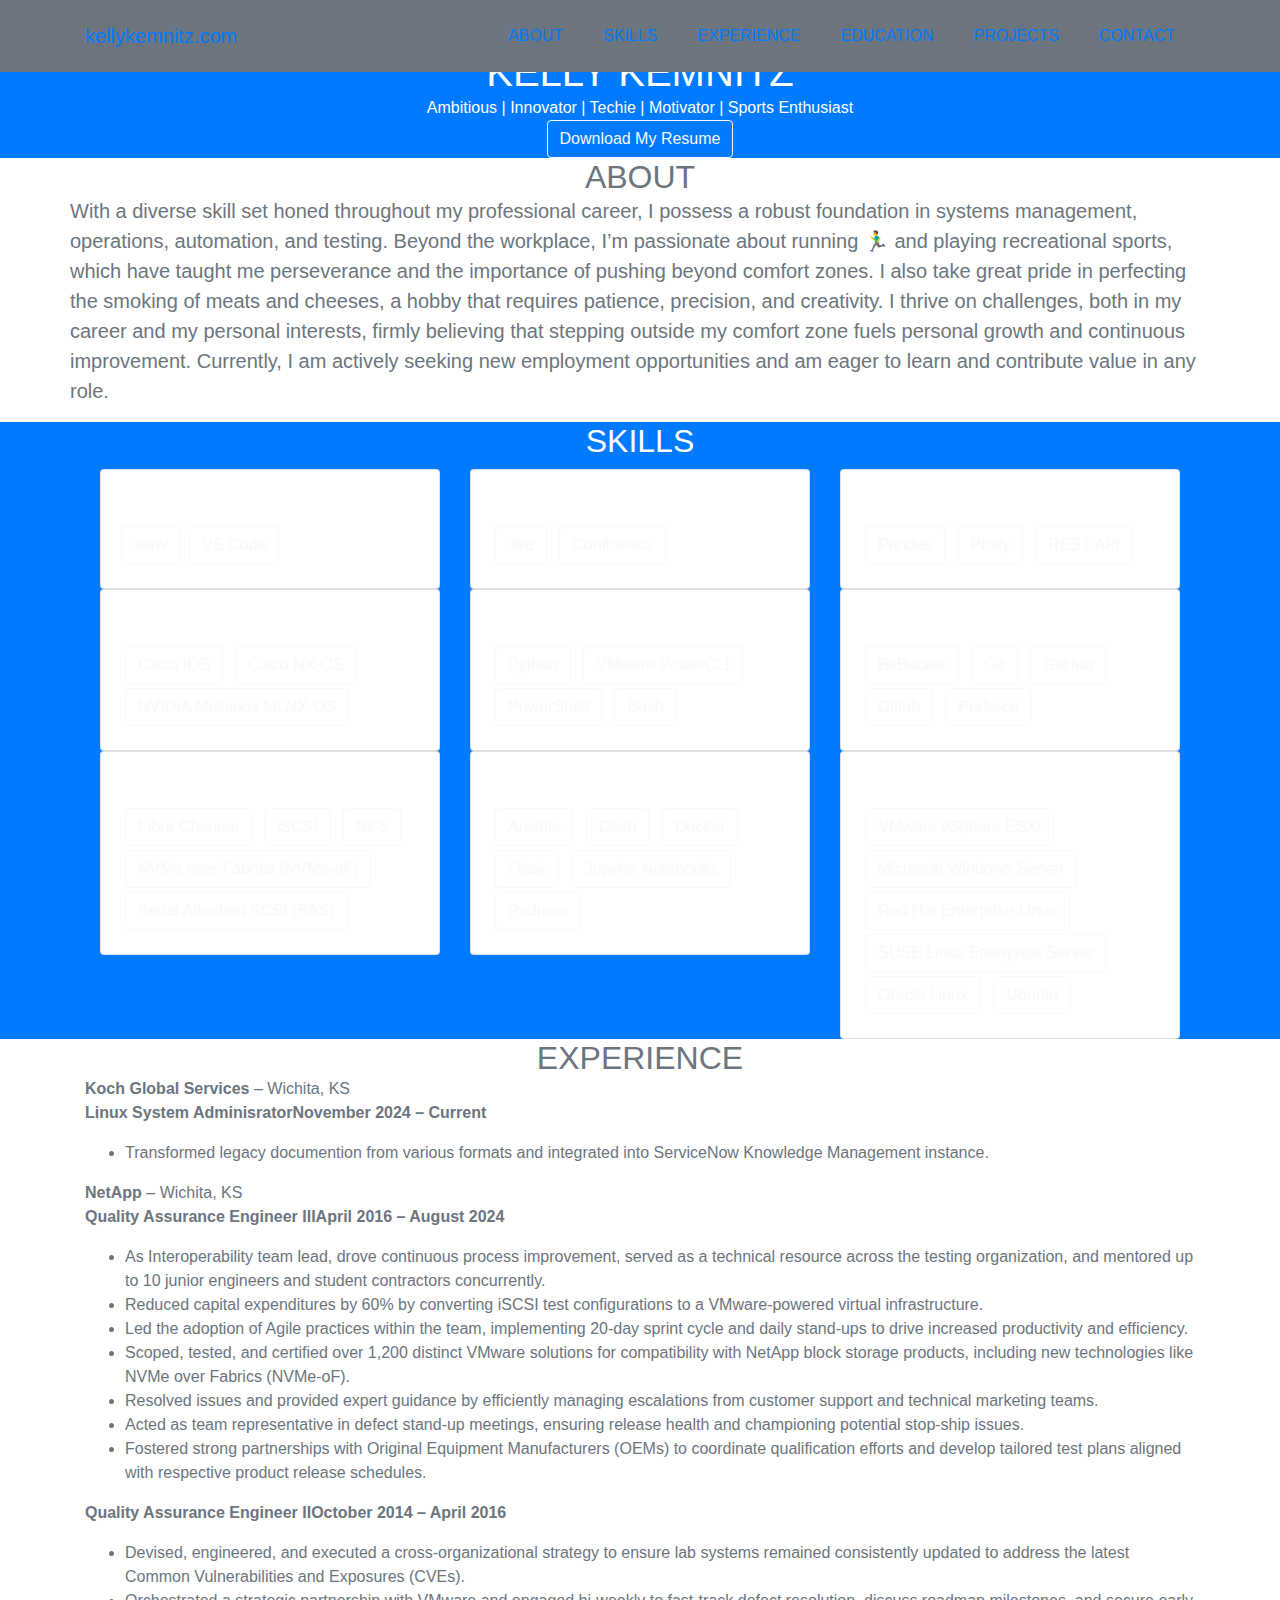
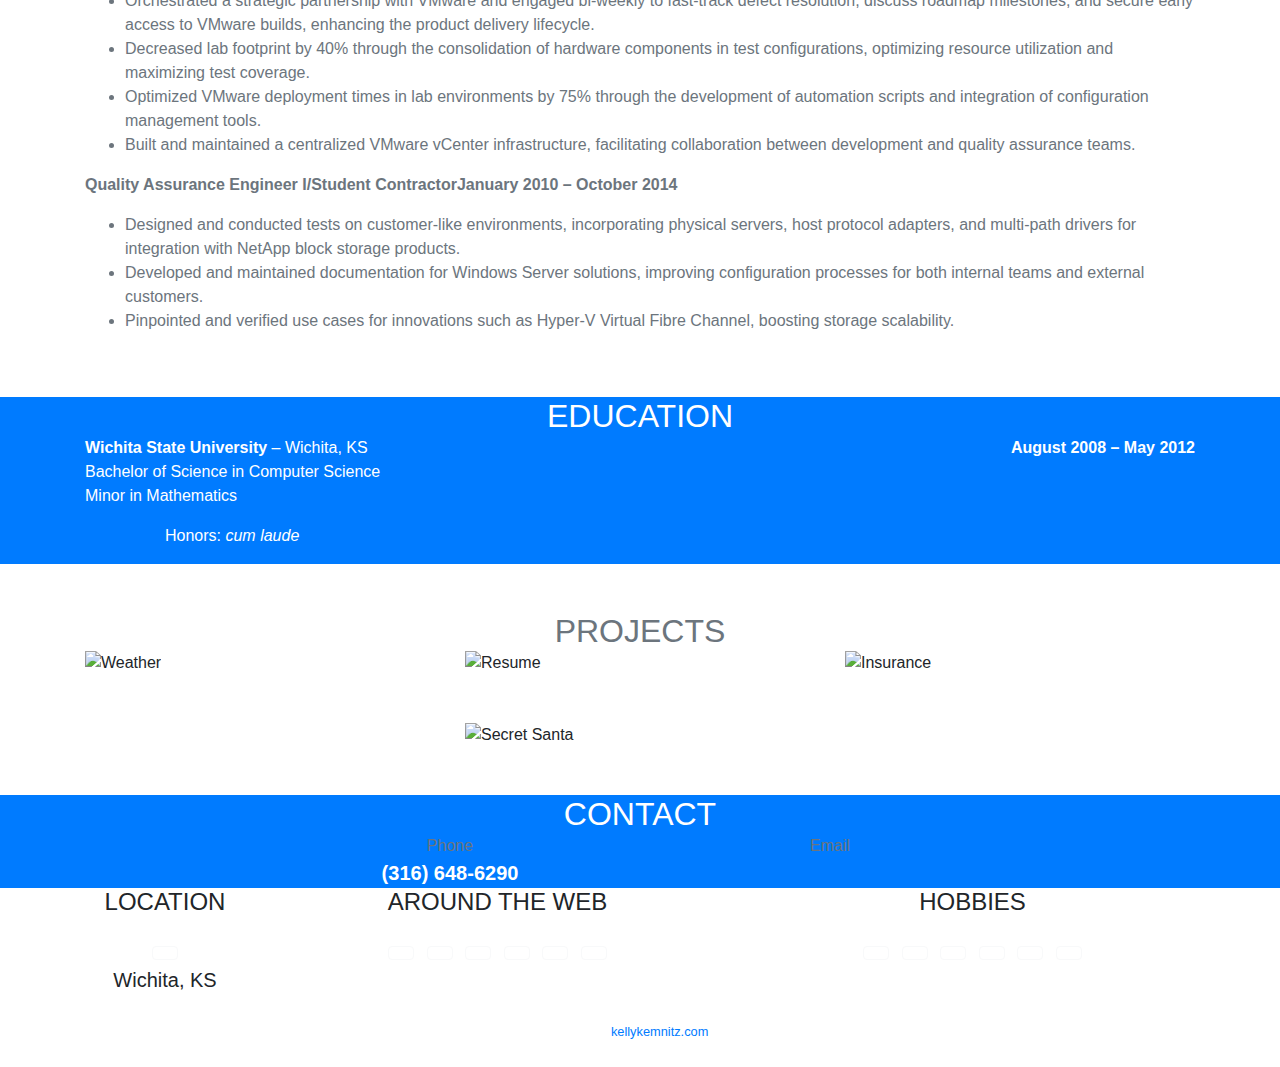
==== commit cb300f3b: "Updating resume" ====
--- a/templates/index.html
+++ b/templates/index.html
@@ -211,6 +211,11 @@
                 <!-- Experience Section Content-->
                 <div class="d-flex flex-column flex-md-row justify-content-between mb-5 text-secondary">
                     <div class="flex-grow-1">
+                        <div class="mb-0"><strong>Koch Global Services</strong> – Wichita, KS</div>
+                        <div class="subheading mb-3"><strong>Linux System Adminisrator</strong><span><strong>November 2024 – Current</span></strong></div>
+                        <ul>
+                            <li>Transformed legacy documention from various formats and integrated into ServiceNow Knowledge Management instance.</li>
+                        </ul>    
                         <div class="mb-0"><strong>NetApp</strong> – Wichita, KS</div>
                         <div class="subheading mb-3"><strong>Quality Assurance Engineer III</strong><span><strong>April 2016 – August 2024</span></strong></div>
                         <ul>
